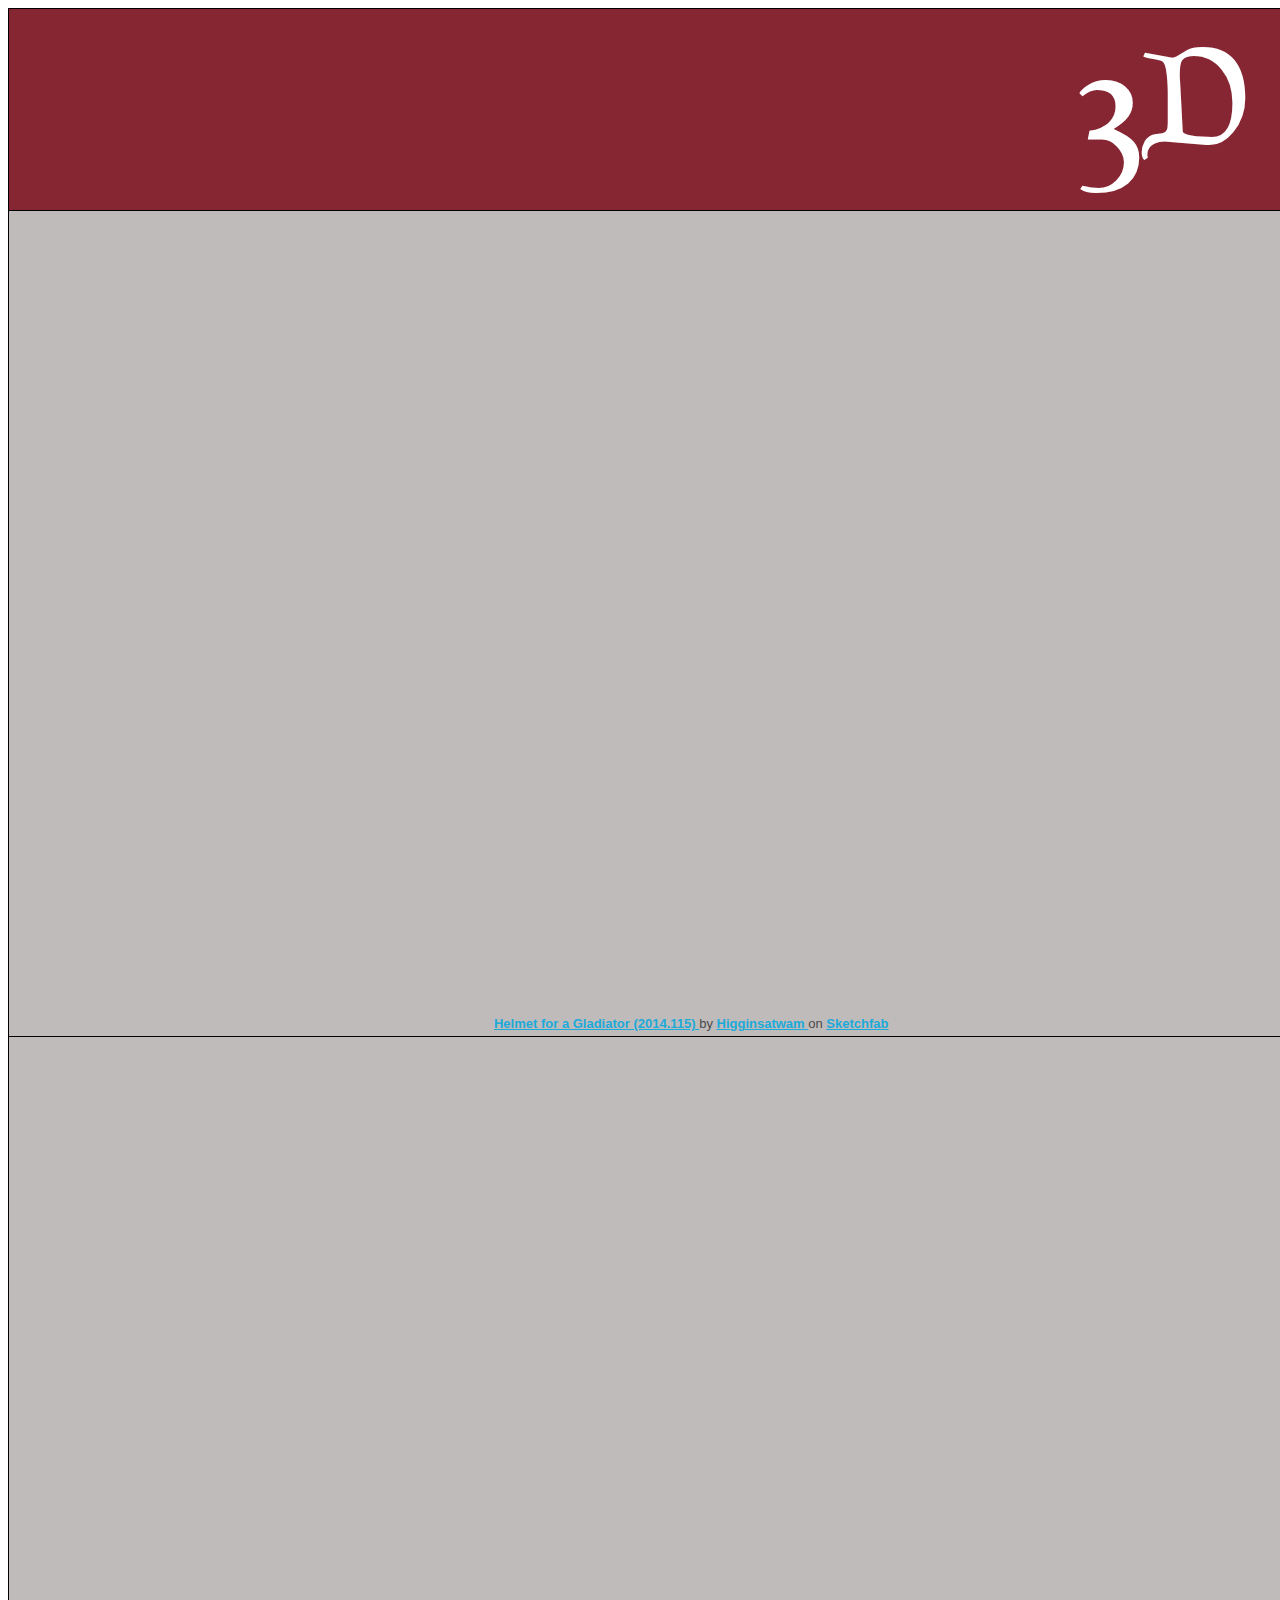
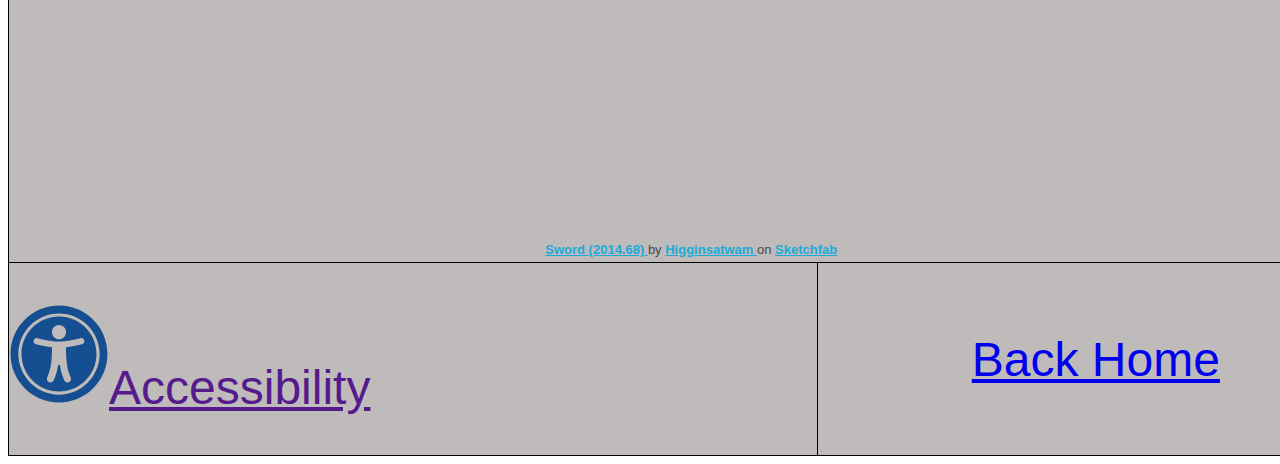
==== 3dmodels.html @ d58df0cc "Update 3dmodels.html" ====
<html>
<head>
<style type="text/css">
@font-face {
  font-family: 'GT America';
  src: url('GT-America-Standard-Regular.otf');
}
@font-face {
  font-family: 'Goudy Mediaeval';
  src: url('GoudyMediaeval-Regular.ttf');
}
@import url('https://fonts.cdnfonts.com/css/adobe-garamond-pro-2');



.tg  {
	border-collapse:collapse;
	border-spacing:0;
	margin:0px auto;
	width: 2732px; 
	height: 2048px;
	}
.tg td{
	background-color:#BFBBBB;
	border-color:black;
	border-style:solid;
	border-width:1px;
	font-family:'GT America Medium', sans-serif;
	font-size:5.0em;
	overflow:hidden;
	padding:0px 0px;
	word-break:normal;
	}
.tg th{
	border-color:black;
	border-style:solid;
	border-width:1px;
	font-family:Arial, sans-serif;
	font-size:14px;
	font-weight:normal;
	overflow:hidden;
	padding:10px 5px;
	word-break:normal;
	}
.tg .tg-title{
	background-color:#862633;
	color: #FFFFFF;
	text-align:center;
	vertical-align:middle;
	height: 10%;
	font-family: 'Goudy Mediaeval', serif; 
	font-size: 9em;
	}
.tg .tg-vid{
	width: 50%;
	text-align:center;
	vertical-align:middle;
	}
.tg .tg-bll{
	height: 10%;
	font-size: 3em;
	text-align:left;
	vertical-align:middle;
	}
.tg .tg-blc{
	height: 10%;
	font-size: 3em;
	text-align:center;
	vertical-align:middle;
	}
.tg .tg-brc{
	height: 10%;
	font-size: 3em;
	text-align:center;
	vertical-align:middle;
	}
.tg .tg-brr{
	height: 10%;
	font-size: 3em;
	text-align:center;
	vertical-align:middle;
	}
</style>
<title>3D Models</title>
</head>
<body>
<!--  Make a Table: The screen is 2732x2048px. -->
<!-- This is for 3d models.  Make a table with a title, 4 models, and a bottom row of 4 cells. -->

<table class="tg"><tbody>
  <tr>
    <td class="tg-title" colspan="4">3D Models</td>
  </tr>
  <tr>
    
	<td class="tg-vid" colspan="2">
	<div class="sketchfab-embed-wrapper"> <iframe title="Helmet for a Gladiator (2014.115)" frameborder="0" allowfullscreen mozallowfullscreen="true" webkitallowfullscreen="true" allow="autoplay; fullscreen; xr-spatial-tracking" xr-spatial-tracking execution-while-out-of-viewport execution-while-not-rendered web-share width="1350" height="800" src="https://sketchfab.com/models/00d163654571407a974527ecab067a5b/embed"> </iframe> <p style="font-size: 13px; font-weight: normal; margin: 5px; color: #4A4A4A;"> <a href="https://sketchfab.com/3d-models/helmet-for-a-gladiator-2014115-00d163654571407a974527ecab067a5b?utm_medium=embed&utm_campaign=share-popup&utm_content=00d163654571407a974527ecab067a5b" target="_blank" rel="nofollow" style="font-weight: bold; color: #1CAAD9;"> Helmet for a Gladiator (2014.115) </a> by <a href="https://sketchfab.com/higginsatwam?utm_medium=embed&utm_campaign=share-popup&utm_content=00d163654571407a974527ecab067a5b" target="_blank" rel="nofollow" style="font-weight: bold; color: #1CAAD9;"> Higginsatwam </a> on <a href="https://sketchfab.com?utm_medium=embed&utm_campaign=share-popup&utm_content=00d163654571407a974527ecab067a5b" target="_blank" rel="nofollow" style="font-weight: bold; color: #1CAAD9;">Sketchfab</a></p></div>
	</td>
    
	<td class="tg-vid" colspan="2">	
	<div class="sketchfab-embed-wrapper"> <iframe title="Close Helmet for the Field (2014.11)" frameborder="0" allowfullscreen mozallowfullscreen="true" webkitallowfullscreen="true" allow="autoplay; fullscreen; xr-spatial-tracking" xr-spatial-tracking execution-while-out-of-viewport execution-while-not-rendered web-share width="1350" height="800" src="https://sketchfab.com/models/2985ad505bb94c08b23936a1b2154ca5/embed"> </iframe> <p style="font-size: 13px; font-weight: normal; margin: 5px; color: #4A4A4A;"> <a href="https://sketchfab.com/3d-models/close-helmet-for-the-field-201411-2985ad505bb94c08b23936a1b2154ca5?utm_medium=embed&utm_campaign=share-popup&utm_content=2985ad505bb94c08b23936a1b2154ca5" target="_blank" rel="nofollow" style="font-weight: bold; color: #1CAAD9;"> Close Helmet for the Field (2014.11) </a> by <a href="https://sketchfab.com/higginsatwam?utm_medium=embed&utm_campaign=share-popup&utm_content=2985ad505bb94c08b23936a1b2154ca5" target="_blank" rel="nofollow" style="font-weight: bold; color: #1CAAD9;"> Higginsatwam </a> on <a href="https://sketchfab.com?utm_medium=embed&utm_campaign=share-popup&utm_content=2985ad505bb94c08b23936a1b2154ca5" target="_blank" rel="nofollow" style="font-weight: bold; color: #1CAAD9;">Sketchfab</a></p></div>
	</td>
  </tr>
  <tr>
    
	<td class="tg-vid" colspan="2">	
	<div class="sketchfab-embed-wrapper"> <iframe title="Sword (2014.68)" frameborder="0" allowfullscreen mozallowfullscreen="true" webkitallowfullscreen="true" allow="autoplay; fullscreen; xr-spatial-tracking" xr-spatial-tracking execution-while-out-of-viewport execution-while-not-rendered web-share width="1350" height="800" src="https://sketchfab.com/models/1003f57e4ded442abcfe693f08b3d459/embed"> </iframe> <p style="font-size: 13px; font-weight: normal; margin: 5px; color: #4A4A4A;"> <a href="https://sketchfab.com/3d-models/sword-201468-1003f57e4ded442abcfe693f08b3d459?utm_medium=embed&utm_campaign=share-popup&utm_content=1003f57e4ded442abcfe693f08b3d459" target="_blank" rel="nofollow" style="font-weight: bold; color: #1CAAD9;"> Sword (2014.68) </a> by <a href="https://sketchfab.com/higginsatwam?utm_medium=embed&utm_campaign=share-popup&utm_content=1003f57e4ded442abcfe693f08b3d459" target="_blank" rel="nofollow" style="font-weight: bold; color: #1CAAD9;"> Higginsatwam </a> on <a href="https://sketchfab.com?utm_medium=embed&utm_campaign=share-popup&utm_content=1003f57e4ded442abcfe693f08b3d459" target="_blank" rel="nofollow" style="font-weight: bold; color: #1CAAD9;">Sketchfab</a></p></div>
	</td>
    
	<td class="tg-vid" colspan="2">	
	<div class="sketchfab-embed-wrapper"> <iframe title="Kalkan (2014.86)" frameborder="0" allowfullscreen mozallowfullscreen="true" webkitallowfullscreen="true" allow="autoplay; fullscreen; xr-spatial-tracking" xr-spatial-tracking execution-while-out-of-viewport execution-while-not-rendered web-share width="1350" height="800" src="https://sketchfab.com/models/8639174ea2164680997d34dd62ae9726/embed"> </iframe> <p style="font-size: 13px; font-weight: normal; margin: 5px; color: #4A4A4A;"> <a href="https://sketchfab.com/3d-models/kalkan-201486-8639174ea2164680997d34dd62ae9726?utm_medium=embed&utm_campaign=share-popup&utm_content=8639174ea2164680997d34dd62ae9726" target="_blank" rel="nofollow" style="font-weight: bold; color: #1CAAD9;"> Kalkan (2014.86) </a> by <a href="https://sketchfab.com/higginsatwam?utm_medium=embed&utm_campaign=share-popup&utm_content=8639174ea2164680997d34dd62ae9726" target="_blank" rel="nofollow" style="font-weight: bold; color: #1CAAD9;"> Higginsatwam </a> on <a href="https://sketchfab.com?utm_medium=embed&utm_campaign=share-popup&utm_content=8639174ea2164680997d34dd62ae9726" target="_blank" rel="nofollow" style="font-weight: bold; color: #1CAAD9;">Sketchfab</a></p></div>
	</td>
  </tr>
  <tr>
    <td class="tg-bll"><a href=""><img src="Accessibility.svg" style="height: 100px;">Accessibility</a></td>
    <td class="tg-blc"><a href="index.html">Back Home</a></td>
    <td class="tg-brc">Previous Page</td>
    <td class="tg-brr">Next Page</td>
  </tr>
</tbody>
</table>

</body>
</html>
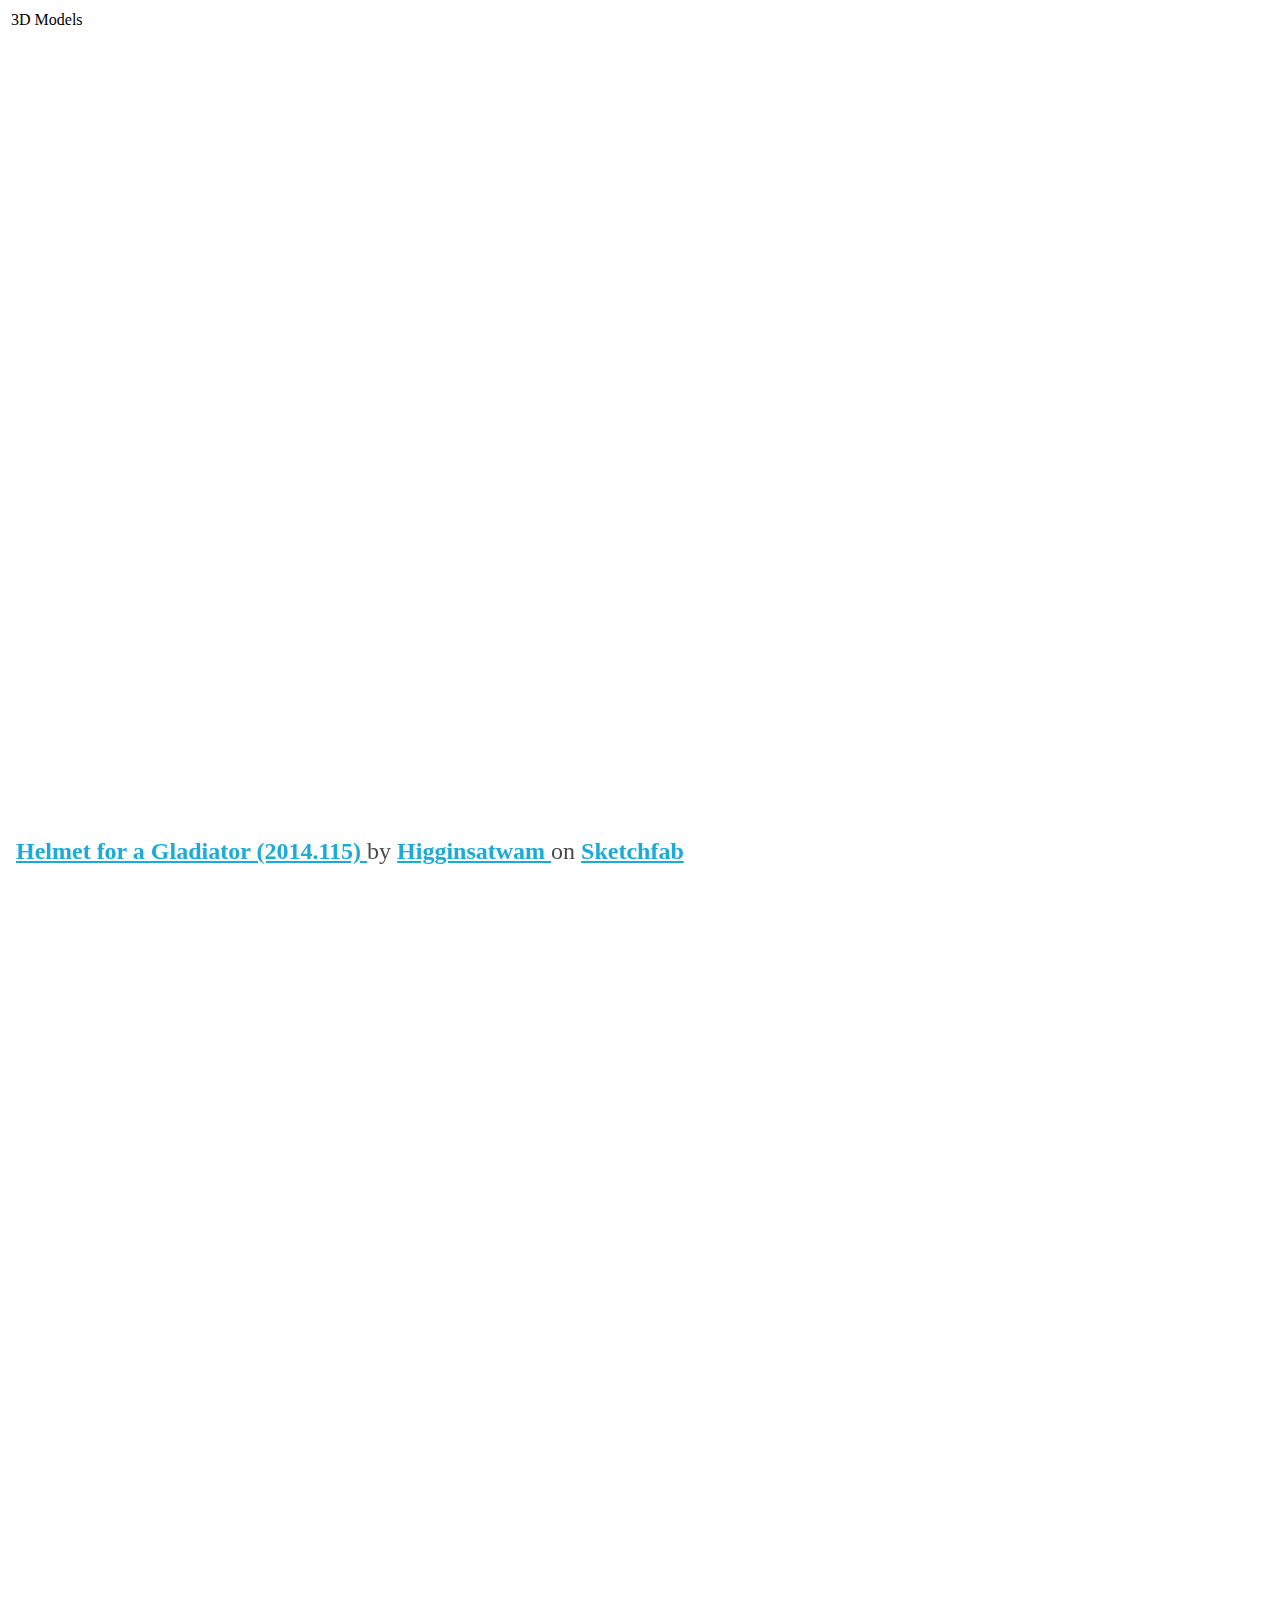
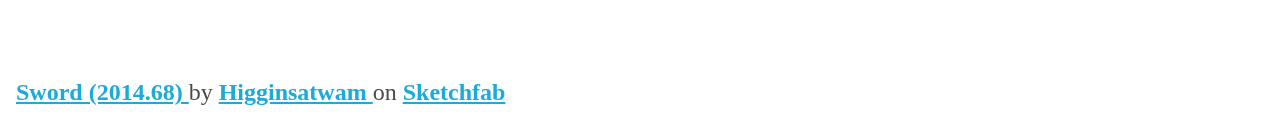
==== commit 112ae712: "Update 3dmodels.html" ====
--- a/3dmodels.html
+++ b/3dmodels.html
@@ -1,87 +1,8 @@
 <html>
 <head>
-<style type="text/css">
-@font-face {
-  font-family: 'GT America';
-  src: url('GT-America-Standard-Regular.otf');
-}
-@font-face {
-  font-family: 'Goudy Mediaeval';
-  src: url('GoudyMediaeval-Regular.ttf');
-}
-@import url('https://fonts.cdnfonts.com/css/adobe-garamond-pro-2');
 
-
-
-.tg  {
-	border-collapse:collapse;
-	border-spacing:0;
-	margin:0px auto;
-	width: 2732px; 
-	height: 2048px;
-	}
-.tg td{
-	background-color:#BFBBBB;
-	border-color:black;
-	border-style:solid;
-	border-width:1px;
-	font-family:'GT America Medium', sans-serif;
-	font-size:5.0em;
-	overflow:hidden;
-	padding:0px 0px;
-	word-break:normal;
-	}
-.tg th{
-	border-color:black;
-	border-style:solid;
-	border-width:1px;
-	font-family:Arial, sans-serif;
-	font-size:14px;
-	font-weight:normal;
-	overflow:hidden;
-	padding:10px 5px;
-	word-break:normal;
-	}
-.tg .tg-title{
-	background-color:#862633;
-	color: #FFFFFF;
-	text-align:center;
-	vertical-align:middle;
-	height: 10%;
-	font-family: 'Goudy Mediaeval', serif; 
-	font-size: 9em;
-	}
-.tg .tg-vid{
-	width: 50%;
-	text-align:center;
-	vertical-align:middle;
-	}
-.tg .tg-bll{
-	height: 10%;
-	font-size: 3em;
-	text-align:left;
-	vertical-align:middle;
-	}
-.tg .tg-blc{
-	height: 10%;
-	font-size: 3em;
-	text-align:center;
-	vertical-align:middle;
-	}
-.tg .tg-brc{
-	height: 10%;
-	font-size: 3em;
-	text-align:center;
-	vertical-align:middle;
-	}
-.tg .tg-brr{
-	height: 10%;
-	font-size: 3em;
-	text-align:center;
-	vertical-align:middle;
-	}
-</style>
-<title>3D Models</title>
+	
+<title>Interactive 3D Models</title>
 </head>
 <body>
 <!--  Make a Table: The screen is 2732x2048px. -->
@@ -94,29 +15,24 @@
   <tr>
     
 	<td class="tg-vid" colspan="2">
-	<div class="sketchfab-embed-wrapper"> <iframe title="Helmet for a Gladiator (2014.115)" frameborder="0" allowfullscreen mozallowfullscreen="true" webkitallowfullscreen="true" allow="autoplay; fullscreen; xr-spatial-tracking" xr-spatial-tracking execution-while-out-of-viewport execution-while-not-rendered web-share width="1350" height="800" src="https://sketchfab.com/models/00d163654571407a974527ecab067a5b/embed"> </iframe> <p style="font-size: 13px; font-weight: normal; margin: 5px; color: #4A4A4A;"> <a href="https://sketchfab.com/3d-models/helmet-for-a-gladiator-2014115-00d163654571407a974527ecab067a5b?utm_medium=embed&utm_campaign=share-popup&utm_content=00d163654571407a974527ecab067a5b" target="_blank" rel="nofollow" style="font-weight: bold; color: #1CAAD9;"> Helmet for a Gladiator (2014.115) </a> by <a href="https://sketchfab.com/higginsatwam?utm_medium=embed&utm_campaign=share-popup&utm_content=00d163654571407a974527ecab067a5b" target="_blank" rel="nofollow" style="font-weight: bold; color: #1CAAD9;"> Higginsatwam </a> on <a href="https://sketchfab.com?utm_medium=embed&utm_campaign=share-popup&utm_content=00d163654571407a974527ecab067a5b" target="_blank" rel="nofollow" style="font-weight: bold; color: #1CAAD9;">Sketchfab</a></p></div>
+	<div class="sketchfab-embed-wrapper"> <iframe title="Helmet for a Gladiator (2014.115)" frameborder="0" allowfullscreen mozallowfullscreen="true" webkitallowfullscreen="true" allow="autoplay; fullscreen; xr-spatial-tracking" xr-spatial-tracking execution-while-out-of-viewport execution-while-not-rendered web-share width="1350" height="800" src="https://sketchfab.com/models/00d163654571407a974527ecab067a5b/embed"> </iframe> <p style="font-size: 24px; font-weight: normal; margin: 5px; color: #4A4A4A;"> <a href="https://sketchfab.com/3d-models/helmet-for-a-gladiator-2014115-00d163654571407a974527ecab067a5b?utm_medium=embed&utm_campaign=share-popup&utm_content=00d163654571407a974527ecab067a5b" target="_blank" rel="nofollow" style="font-weight: bold; color: #1CAAD9;"> Helmet for a Gladiator (2014.115) </a> by <a href="https://sketchfab.com/higginsatwam?utm_medium=embed&utm_campaign=share-popup&utm_content=00d163654571407a974527ecab067a5b" target="_blank" rel="nofollow" style="font-weight: bold; color: #1CAAD9;"> Higginsatwam </a> on <a href="https://sketchfab.com?utm_medium=embed&utm_campaign=share-popup&utm_content=00d163654571407a974527ecab067a5b" target="_blank" rel="nofollow" style="font-weight: bold; color: #1CAAD9;">Sketchfab</a></p></div>
 	</td>
     
 	<td class="tg-vid" colspan="2">	
-	<div class="sketchfab-embed-wrapper"> <iframe title="Close Helmet for the Field (2014.11)" frameborder="0" allowfullscreen mozallowfullscreen="true" webkitallowfullscreen="true" allow="autoplay; fullscreen; xr-spatial-tracking" xr-spatial-tracking execution-while-out-of-viewport execution-while-not-rendered web-share width="1350" height="800" src="https://sketchfab.com/models/2985ad505bb94c08b23936a1b2154ca5/embed"> </iframe> <p style="font-size: 13px; font-weight: normal; margin: 5px; color: #4A4A4A;"> <a href="https://sketchfab.com/3d-models/close-helmet-for-the-field-201411-2985ad505bb94c08b23936a1b2154ca5?utm_medium=embed&utm_campaign=share-popup&utm_content=2985ad505bb94c08b23936a1b2154ca5" target="_blank" rel="nofollow" style="font-weight: bold; color: #1CAAD9;"> Close Helmet for the Field (2014.11) </a> by <a href="https://sketchfab.com/higginsatwam?utm_medium=embed&utm_campaign=share-popup&utm_content=2985ad505bb94c08b23936a1b2154ca5" target="_blank" rel="nofollow" style="font-weight: bold; color: #1CAAD9;"> Higginsatwam </a> on <a href="https://sketchfab.com?utm_medium=embed&utm_campaign=share-popup&utm_content=2985ad505bb94c08b23936a1b2154ca5" target="_blank" rel="nofollow" style="font-weight: bold; color: #1CAAD9;">Sketchfab</a></p></div>
+	<div class="sketchfab-embed-wrapper"> <iframe title="Close Helmet for the Field (2014.11)" frameborder="0" allowfullscreen mozallowfullscreen="true" webkitallowfullscreen="true" allow="autoplay; fullscreen; xr-spatial-tracking" xr-spatial-tracking execution-while-out-of-viewport execution-while-not-rendered web-share width="1350" height="800" src="https://sketchfab.com/models/2985ad505bb94c08b23936a1b2154ca5/embed"> </iframe> <p style="font-size: 24px; font-weight: normal; margin: 5px; color: #4A4A4A;"> <a href="https://sketchfab.com/3d-models/close-helmet-for-the-field-201411-2985ad505bb94c08b23936a1b2154ca5?utm_medium=embed&utm_campaign=share-popup&utm_content=2985ad505bb94c08b23936a1b2154ca5" target="_blank" rel="nofollow" style="font-weight: bold; color: #1CAAD9;"> Close Helmet for the Field (2014.11) </a> by <a href="https://sketchfab.com/higginsatwam?utm_medium=embed&utm_campaign=share-popup&utm_content=2985ad505bb94c08b23936a1b2154ca5" target="_blank" rel="nofollow" style="font-weight: bold; color: #1CAAD9;"> Higginsatwam </a> on <a href="https://sketchfab.com?utm_medium=embed&utm_campaign=share-popup&utm_content=2985ad505bb94c08b23936a1b2154ca5" target="_blank" rel="nofollow" style="font-weight: bold; color: #1CAAD9;">Sketchfab</a></p></div>
 	</td>
   </tr>
   <tr>
     
 	<td class="tg-vid" colspan="2">	
-	<div class="sketchfab-embed-wrapper"> <iframe title="Sword (2014.68)" frameborder="0" allowfullscreen mozallowfullscreen="true" webkitallowfullscreen="true" allow="autoplay; fullscreen; xr-spatial-tracking" xr-spatial-tracking execution-while-out-of-viewport execution-while-not-rendered web-share width="1350" height="800" src="https://sketchfab.com/models/1003f57e4ded442abcfe693f08b3d459/embed"> </iframe> <p style="font-size: 13px; font-weight: normal; margin: 5px; color: #4A4A4A;"> <a href="https://sketchfab.com/3d-models/sword-201468-1003f57e4ded442abcfe693f08b3d459?utm_medium=embed&utm_campaign=share-popup&utm_content=1003f57e4ded442abcfe693f08b3d459" target="_blank" rel="nofollow" style="font-weight: bold; color: #1CAAD9;"> Sword (2014.68) </a> by <a href="https://sketchfab.com/higginsatwam?utm_medium=embed&utm_campaign=share-popup&utm_content=1003f57e4ded442abcfe693f08b3d459" target="_blank" rel="nofollow" style="font-weight: bold; color: #1CAAD9;"> Higginsatwam </a> on <a href="https://sketchfab.com?utm_medium=embed&utm_campaign=share-popup&utm_content=1003f57e4ded442abcfe693f08b3d459" target="_blank" rel="nofollow" style="font-weight: bold; color: #1CAAD9;">Sketchfab</a></p></div>
+	<div class="sketchfab-embed-wrapper"> <iframe title="Sword (2014.68)" frameborder="0" allowfullscreen mozallowfullscreen="true" webkitallowfullscreen="true" allow="autoplay; fullscreen; xr-spatial-tracking" xr-spatial-tracking execution-while-out-of-viewport execution-while-not-rendered web-share width="1350" height="800" src="https://sketchfab.com/models/1003f57e4ded442abcfe693f08b3d459/embed"> </iframe> <p style="font-size: 24px; font-weight: normal; margin: 5px; color: #4A4A4A;"> <a href="https://sketchfab.com/3d-models/sword-201468-1003f57e4ded442abcfe693f08b3d459?utm_medium=embed&utm_campaign=share-popup&utm_content=1003f57e4ded442abcfe693f08b3d459" target="_blank" rel="nofollow" style="font-weight: bold; color: #1CAAD9;"> Sword (2014.68) </a> by <a href="https://sketchfab.com/higginsatwam?utm_medium=embed&utm_campaign=share-popup&utm_content=1003f57e4ded442abcfe693f08b3d459" target="_blank" rel="nofollow" style="font-weight: bold; color: #1CAAD9;"> Higginsatwam </a> on <a href="https://sketchfab.com?utm_medium=embed&utm_campaign=share-popup&utm_content=1003f57e4ded442abcfe693f08b3d459" target="_blank" rel="nofollow" style="font-weight: bold; color: #1CAAD9;">Sketchfab</a></p></div>
 	</td>
     
 	<td class="tg-vid" colspan="2">	
-	<div class="sketchfab-embed-wrapper"> <iframe title="Kalkan (2014.86)" frameborder="0" allowfullscreen mozallowfullscreen="true" webkitallowfullscreen="true" allow="autoplay; fullscreen; xr-spatial-tracking" xr-spatial-tracking execution-while-out-of-viewport execution-while-not-rendered web-share width="1350" height="800" src="https://sketchfab.com/models/8639174ea2164680997d34dd62ae9726/embed"> </iframe> <p style="font-size: 13px; font-weight: normal; margin: 5px; color: #4A4A4A;"> <a href="https://sketchfab.com/3d-models/kalkan-201486-8639174ea2164680997d34dd62ae9726?utm_medium=embed&utm_campaign=share-popup&utm_content=8639174ea2164680997d34dd62ae9726" target="_blank" rel="nofollow" style="font-weight: bold; color: #1CAAD9;"> Kalkan (2014.86) </a> by <a href="https://sketchfab.com/higginsatwam?utm_medium=embed&utm_campaign=share-popup&utm_content=8639174ea2164680997d34dd62ae9726" target="_blank" rel="nofollow" style="font-weight: bold; color: #1CAAD9;"> Higginsatwam </a> on <a href="https://sketchfab.com?utm_medium=embed&utm_campaign=share-popup&utm_content=8639174ea2164680997d34dd62ae9726" target="_blank" rel="nofollow" style="font-weight: bold; color: #1CAAD9;">Sketchfab</a></p></div>
+	<div class="sketchfab-embed-wrapper"> <iframe title="Kalkan (2014.86)" frameborder="0" allowfullscreen mozallowfullscreen="true" webkitallowfullscreen="true" allow="autoplay; fullscreen; xr-spatial-tracking" xr-spatial-tracking execution-while-out-of-viewport execution-while-not-rendered web-share width="1350" height="800" src="https://sketchfab.com/models/8639174ea2164680997d34dd62ae9726/embed"> </iframe> <p style="font-size: 24px; font-weight: normal; margin: 5px; color: #4A4A4A;"> <a href="https://sketchfab.com/3d-models/kalkan-201486-8639174ea2164680997d34dd62ae9726?utm_medium=embed&utm_campaign=share-popup&utm_content=8639174ea2164680997d34dd62ae9726" target="_blank" rel="nofollow" style="font-weight: bold; color: #1CAAD9;"> Kalkan (2014.86) </a> by <a href="https://sketchfab.com/higginsatwam?utm_medium=embed&utm_campaign=share-popup&utm_content=8639174ea2164680997d34dd62ae9726" target="_blank" rel="nofollow" style="font-weight: bold; color: #1CAAD9;"> Higginsatwam </a> on <a href="https://sketchfab.com?utm_medium=embed&utm_campaign=share-popup&utm_content=8639174ea2164680997d34dd62ae9726" target="_blank" rel="nofollow" style="font-weight: bold; color: #1CAAD9;">Sketchfab</a></p></div>
 	</td>
   </tr>
-  <tr>
-    <td class="tg-bll"><a href=""><img src="Accessibility.svg" style="height: 100px;">Accessibility</a></td>
-    <td class="tg-blc"><a href="index.html">Back Home</a></td>
-    <td class="tg-brc">Previous Page</td>
-    <td class="tg-brr">Next Page</td>
-  </tr>
+
 </tbody>
 </table>
 
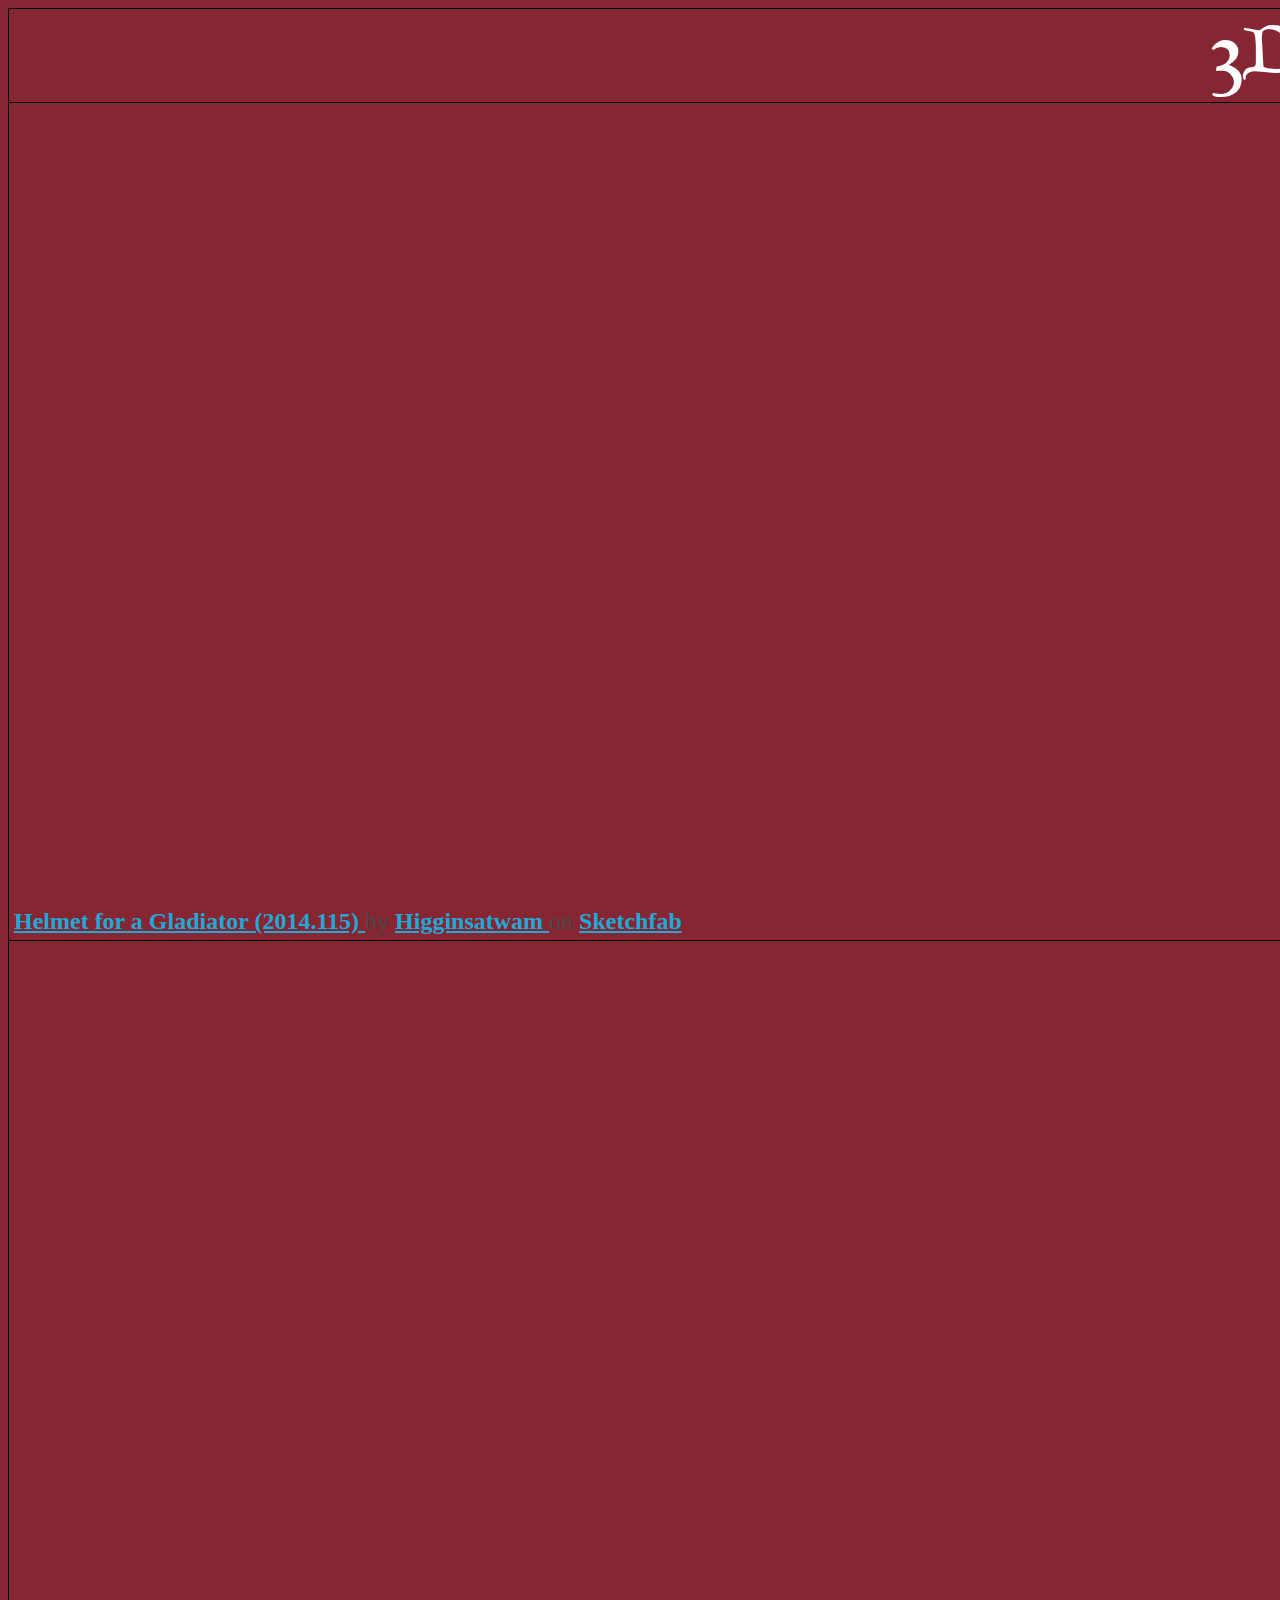
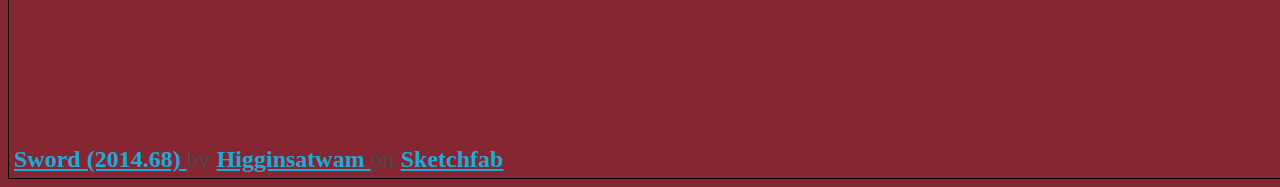
==== commit 074906f7: "Update 3dmodels.html" ====
--- a/3dmodels.html
+++ b/3dmodels.html
@@ -1,7 +1,6 @@
 <html>
 <head>
-
-	
+	<link rel="stylesheet" href="styles.css">
 <title>Interactive 3D Models</title>
 </head>
 <body>
--- a/styles.css
+++ b/styles.css
@@ -0,0 +1,92 @@
+@font-face {
+  font-family: 'GT America';
+  src: url('GT-America-Standard-Regular.otf');
+}
+@font-face {
+  font-family: 'Goudy Mediaeval';
+  src: url('GoudyMediaeval-Regular.ttf');
+}
+@import url('https://fonts.cdnfonts.com/css/adobe-garamond-pro-2');
+
+body {
+	background-color:#862633;
+}
+
+.tg  {
+	border-collapse:collapse;
+	border-spacing:0;
+	margin:auto auto auto auto;
+	width: 1280px; /* resolution 2732px but displays at 1366px */
+	height: 990px; /* Display is 2048px but displays 1028px */
+	}
+
+.tg td{
+	background-color:#862633;
+	border-color:black;
+	border-style:solid;
+	border-width:1px;
+	font-size:1.0em;
+	overflow:hidden;
+	padding:0px 0px;
+	word-break:normal;
+	}
+.tg th{
+	border-color:black;
+	border-style:solid;
+	border-width:1px;
+    font-family: 'Adobe Garamond Pro';
+	font-size:14px;
+	font-weight:normal;
+	overflow:hidden;
+	padding:10px 5px;
+	word-break:normal;
+	}
+.tg .tg-title {
+	background-color:#862633;
+	color: #FFFFFF;
+	text-align:center;
+	vertical-align:middle;
+	height: 10%;
+	font-family: 'Goudy Mediaeval', sans-serif;
+	font-size: 4.5em;
+	}
+.tg .tg-big{
+	text-align:center;
+	vertical-align:middle; 
+	height:40%;
+	font-size: 1.5em;
+	}
+.tg-big img {
+	max-width: 665px; /* 1350px; */
+	max-height: 380px; /* 800px; */
+	object-fit: contain;
+	}
+
+.tg .tg-small-left{
+	font-size: 1.5em;
+	text-align:left;
+	vertical-align:middle;
+	height: 10%;
+	}
+.tg .tg-small-left img {
+	max-height: 30px;
+}
+.tg .tg-small-center{
+	font-size: 1.5em;
+	text-align:left;
+	vertical-align:middle;
+	height: 10%;
+	}
+.tg .tg-small-center img {
+	max-height: 30px;
+}
+.tg .tg-small-right{
+	font-size: 1.5em;
+	text-align:right;
+	vertical-align:middle;
+	height: 10%;
+    font-family: 'Adobe Garamond Pro';
+	}
+.tg .tg-small-right img {
+	max-height: 30px;
+}
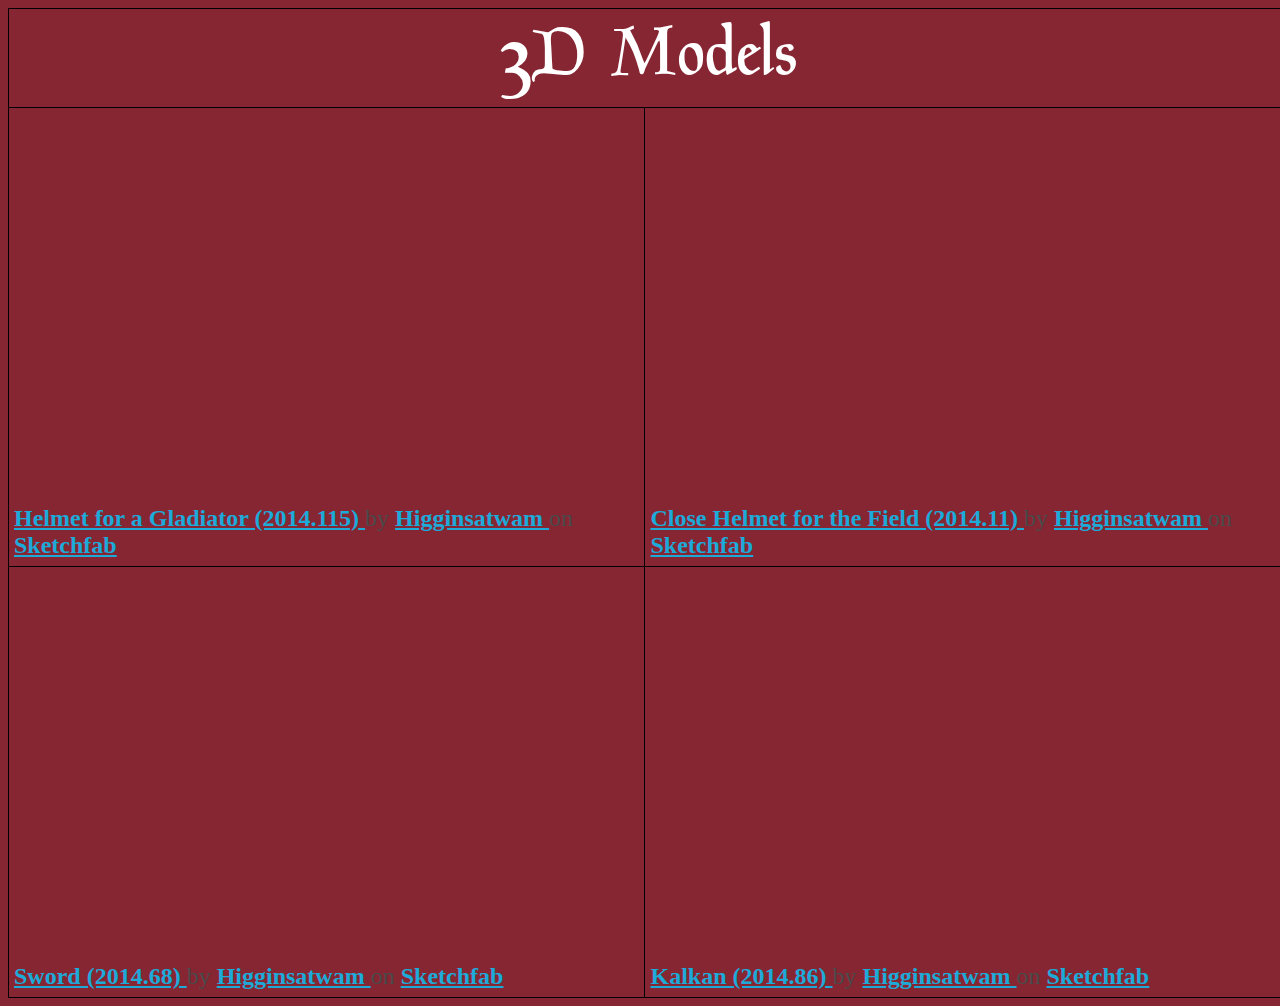
==== commit 6080dd0f: "Update 3dmodels.html" ====
--- a/3dmodels.html
+++ b/3dmodels.html
@@ -14,21 +14,21 @@
   <tr>
     
 	<td class="tg-vid" colspan="2">
-	<div class="sketchfab-embed-wrapper"> <iframe title="Helmet for a Gladiator (2014.115)" frameborder="0" allowfullscreen mozallowfullscreen="true" webkitallowfullscreen="true" allow="autoplay; fullscreen; xr-spatial-tracking" xr-spatial-tracking execution-while-out-of-viewport execution-while-not-rendered web-share width="1350" height="800" src="https://sketchfab.com/models/00d163654571407a974527ecab067a5b/embed"> </iframe> <p style="font-size: 24px; font-weight: normal; margin: 5px; color: #4A4A4A;"> <a href="https://sketchfab.com/3d-models/helmet-for-a-gladiator-2014115-00d163654571407a974527ecab067a5b?utm_medium=embed&utm_campaign=share-popup&utm_content=00d163654571407a974527ecab067a5b" target="_blank" rel="nofollow" style="font-weight: bold; color: #1CAAD9;"> Helmet for a Gladiator (2014.115) </a> by <a href="https://sketchfab.com/higginsatwam?utm_medium=embed&utm_campaign=share-popup&utm_content=00d163654571407a974527ecab067a5b" target="_blank" rel="nofollow" style="font-weight: bold; color: #1CAAD9;"> Higginsatwam </a> on <a href="https://sketchfab.com?utm_medium=embed&utm_campaign=share-popup&utm_content=00d163654571407a974527ecab067a5b" target="_blank" rel="nofollow" style="font-weight: bold; color: #1CAAD9;">Sketchfab</a></p></div>
+	<div class="sketchfab-embed-wrapper"> <iframe title="Helmet for a Gladiator (2014.115)" frameborder="0" allowfullscreen mozallowfullscreen="true" webkitallowfullscreen="true" allow="autoplay; fullscreen; xr-spatial-tracking" xr-spatial-tracking execution-while-out-of-viewport execution-while-not-rendered web-share width="620" height="390" src="https://sketchfab.com/models/00d163654571407a974527ecab067a5b/embed"> </iframe> <p style="font-size: 24px; font-weight: normal; margin: 5px; color: #4A4A4A;"> <a href="https://sketchfab.com/3d-models/helmet-for-a-gladiator-2014115-00d163654571407a974527ecab067a5b?utm_medium=embed&utm_campaign=share-popup&utm_content=00d163654571407a974527ecab067a5b" target="_blank" rel="nofollow" style="font-weight: bold; color: #1CAAD9;"> Helmet for a Gladiator (2014.115) </a> by <a href="https://sketchfab.com/higginsatwam?utm_medium=embed&utm_campaign=share-popup&utm_content=00d163654571407a974527ecab067a5b" target="_blank" rel="nofollow" style="font-weight: bold; color: #1CAAD9;"> Higginsatwam </a> on <a href="https://sketchfab.com?utm_medium=embed&utm_campaign=share-popup&utm_content=00d163654571407a974527ecab067a5b" target="_blank" rel="nofollow" style="font-weight: bold; color: #1CAAD9;">Sketchfab</a></p></div>
 	</td>
     
 	<td class="tg-vid" colspan="2">	
-	<div class="sketchfab-embed-wrapper"> <iframe title="Close Helmet for the Field (2014.11)" frameborder="0" allowfullscreen mozallowfullscreen="true" webkitallowfullscreen="true" allow="autoplay; fullscreen; xr-spatial-tracking" xr-spatial-tracking execution-while-out-of-viewport execution-while-not-rendered web-share width="1350" height="800" src="https://sketchfab.com/models/2985ad505bb94c08b23936a1b2154ca5/embed"> </iframe> <p style="font-size: 24px; font-weight: normal; margin: 5px; color: #4A4A4A;"> <a href="https://sketchfab.com/3d-models/close-helmet-for-the-field-201411-2985ad505bb94c08b23936a1b2154ca5?utm_medium=embed&utm_campaign=share-popup&utm_content=2985ad505bb94c08b23936a1b2154ca5" target="_blank" rel="nofollow" style="font-weight: bold; color: #1CAAD9;"> Close Helmet for the Field (2014.11) </a> by <a href="https://sketchfab.com/higginsatwam?utm_medium=embed&utm_campaign=share-popup&utm_content=2985ad505bb94c08b23936a1b2154ca5" target="_blank" rel="nofollow" style="font-weight: bold; color: #1CAAD9;"> Higginsatwam </a> on <a href="https://sketchfab.com?utm_medium=embed&utm_campaign=share-popup&utm_content=2985ad505bb94c08b23936a1b2154ca5" target="_blank" rel="nofollow" style="font-weight: bold; color: #1CAAD9;">Sketchfab</a></p></div>
+	<div class="sketchfab-embed-wrapper"> <iframe title="Close Helmet for the Field (2014.11)" frameborder="0" allowfullscreen mozallowfullscreen="true" webkitallowfullscreen="true" allow="autoplay; fullscreen; xr-spatial-tracking" xr-spatial-tracking execution-while-out-of-viewport execution-while-not-rendered web-share width="620" height="390" src="https://sketchfab.com/models/2985ad505bb94c08b23936a1b2154ca5/embed"> </iframe> <p style="font-size: 24px; font-weight: normal; margin: 5px; color: #4A4A4A;"> <a href="https://sketchfab.com/3d-models/close-helmet-for-the-field-201411-2985ad505bb94c08b23936a1b2154ca5?utm_medium=embed&utm_campaign=share-popup&utm_content=2985ad505bb94c08b23936a1b2154ca5" target="_blank" rel="nofollow" style="font-weight: bold; color: #1CAAD9;"> Close Helmet for the Field (2014.11) </a> by <a href="https://sketchfab.com/higginsatwam?utm_medium=embed&utm_campaign=share-popup&utm_content=2985ad505bb94c08b23936a1b2154ca5" target="_blank" rel="nofollow" style="font-weight: bold; color: #1CAAD9;"> Higginsatwam </a> on <a href="https://sketchfab.com?utm_medium=embed&utm_campaign=share-popup&utm_content=2985ad505bb94c08b23936a1b2154ca5" target="_blank" rel="nofollow" style="font-weight: bold; color: #1CAAD9;">Sketchfab</a></p></div>
 	</td>
   </tr>
   <tr>
     
 	<td class="tg-vid" colspan="2">	
-	<div class="sketchfab-embed-wrapper"> <iframe title="Sword (2014.68)" frameborder="0" allowfullscreen mozallowfullscreen="true" webkitallowfullscreen="true" allow="autoplay; fullscreen; xr-spatial-tracking" xr-spatial-tracking execution-while-out-of-viewport execution-while-not-rendered web-share width="1350" height="800" src="https://sketchfab.com/models/1003f57e4ded442abcfe693f08b3d459/embed"> </iframe> <p style="font-size: 24px; font-weight: normal; margin: 5px; color: #4A4A4A;"> <a href="https://sketchfab.com/3d-models/sword-201468-1003f57e4ded442abcfe693f08b3d459?utm_medium=embed&utm_campaign=share-popup&utm_content=1003f57e4ded442abcfe693f08b3d459" target="_blank" rel="nofollow" style="font-weight: bold; color: #1CAAD9;"> Sword (2014.68) </a> by <a href="https://sketchfab.com/higginsatwam?utm_medium=embed&utm_campaign=share-popup&utm_content=1003f57e4ded442abcfe693f08b3d459" target="_blank" rel="nofollow" style="font-weight: bold; color: #1CAAD9;"> Higginsatwam </a> on <a href="https://sketchfab.com?utm_medium=embed&utm_campaign=share-popup&utm_content=1003f57e4ded442abcfe693f08b3d459" target="_blank" rel="nofollow" style="font-weight: bold; color: #1CAAD9;">Sketchfab</a></p></div>
+	<div class="sketchfab-embed-wrapper"> <iframe title="Sword (2014.68)" frameborder="0" allowfullscreen mozallowfullscreen="true" webkitallowfullscreen="true" allow="autoplay; fullscreen; xr-spatial-tracking" xr-spatial-tracking execution-while-out-of-viewport execution-while-not-rendered web-share width="620" height="390" src="https://sketchfab.com/models/1003f57e4ded442abcfe693f08b3d459/embed"> </iframe> <p style="font-size: 24px; font-weight: normal; margin: 5px; color: #4A4A4A;"> <a href="https://sketchfab.com/3d-models/sword-201468-1003f57e4ded442abcfe693f08b3d459?utm_medium=embed&utm_campaign=share-popup&utm_content=1003f57e4ded442abcfe693f08b3d459" target="_blank" rel="nofollow" style="font-weight: bold; color: #1CAAD9;"> Sword (2014.68) </a> by <a href="https://sketchfab.com/higginsatwam?utm_medium=embed&utm_campaign=share-popup&utm_content=1003f57e4ded442abcfe693f08b3d459" target="_blank" rel="nofollow" style="font-weight: bold; color: #1CAAD9;"> Higginsatwam </a> on <a href="https://sketchfab.com?utm_medium=embed&utm_campaign=share-popup&utm_content=1003f57e4ded442abcfe693f08b3d459" target="_blank" rel="nofollow" style="font-weight: bold; color: #1CAAD9;">Sketchfab</a></p></div>
 	</td>
     
 	<td class="tg-vid" colspan="2">	
-	<div class="sketchfab-embed-wrapper"> <iframe title="Kalkan (2014.86)" frameborder="0" allowfullscreen mozallowfullscreen="true" webkitallowfullscreen="true" allow="autoplay; fullscreen; xr-spatial-tracking" xr-spatial-tracking execution-while-out-of-viewport execution-while-not-rendered web-share width="1350" height="800" src="https://sketchfab.com/models/8639174ea2164680997d34dd62ae9726/embed"> </iframe> <p style="font-size: 24px; font-weight: normal; margin: 5px; color: #4A4A4A;"> <a href="https://sketchfab.com/3d-models/kalkan-201486-8639174ea2164680997d34dd62ae9726?utm_medium=embed&utm_campaign=share-popup&utm_content=8639174ea2164680997d34dd62ae9726" target="_blank" rel="nofollow" style="font-weight: bold; color: #1CAAD9;"> Kalkan (2014.86) </a> by <a href="https://sketchfab.com/higginsatwam?utm_medium=embed&utm_campaign=share-popup&utm_content=8639174ea2164680997d34dd62ae9726" target="_blank" rel="nofollow" style="font-weight: bold; color: #1CAAD9;"> Higginsatwam </a> on <a href="https://sketchfab.com?utm_medium=embed&utm_campaign=share-popup&utm_content=8639174ea2164680997d34dd62ae9726" target="_blank" rel="nofollow" style="font-weight: bold; color: #1CAAD9;">Sketchfab</a></p></div>
+	<div class="sketchfab-embed-wrapper"> <iframe title="Kalkan (2014.86)" frameborder="0" allowfullscreen mozallowfullscreen="true" webkitallowfullscreen="true" allow="autoplay; fullscreen; xr-spatial-tracking" xr-spatial-tracking execution-while-out-of-viewport execution-while-not-rendered web-share width="620" height="390" src="https://sketchfab.com/models/8639174ea2164680997d34dd62ae9726/embed"> </iframe> <p style="font-size: 24px; font-weight: normal; margin: 5px; color: #4A4A4A;"> <a href="https://sketchfab.com/3d-models/kalkan-201486-8639174ea2164680997d34dd62ae9726?utm_medium=embed&utm_campaign=share-popup&utm_content=8639174ea2164680997d34dd62ae9726" target="_blank" rel="nofollow" style="font-weight: bold; color: #1CAAD9;"> Kalkan (2014.86) </a> by <a href="https://sketchfab.com/higginsatwam?utm_medium=embed&utm_campaign=share-popup&utm_content=8639174ea2164680997d34dd62ae9726" target="_blank" rel="nofollow" style="font-weight: bold; color: #1CAAD9;"> Higginsatwam </a> on <a href="https://sketchfab.com?utm_medium=embed&utm_campaign=share-popup&utm_content=8639174ea2164680997d34dd62ae9726" target="_blank" rel="nofollow" style="font-weight: bold; color: #1CAAD9;">Sketchfab</a></p></div>
 	</td>
   </tr>
 
--- a/styles.css
+++ b/styles.css
@@ -10,6 +10,9 @@
 
 body {
 	background-color:#862633;
+}
+a {
+    color:white;
 }
 
 .tg  {
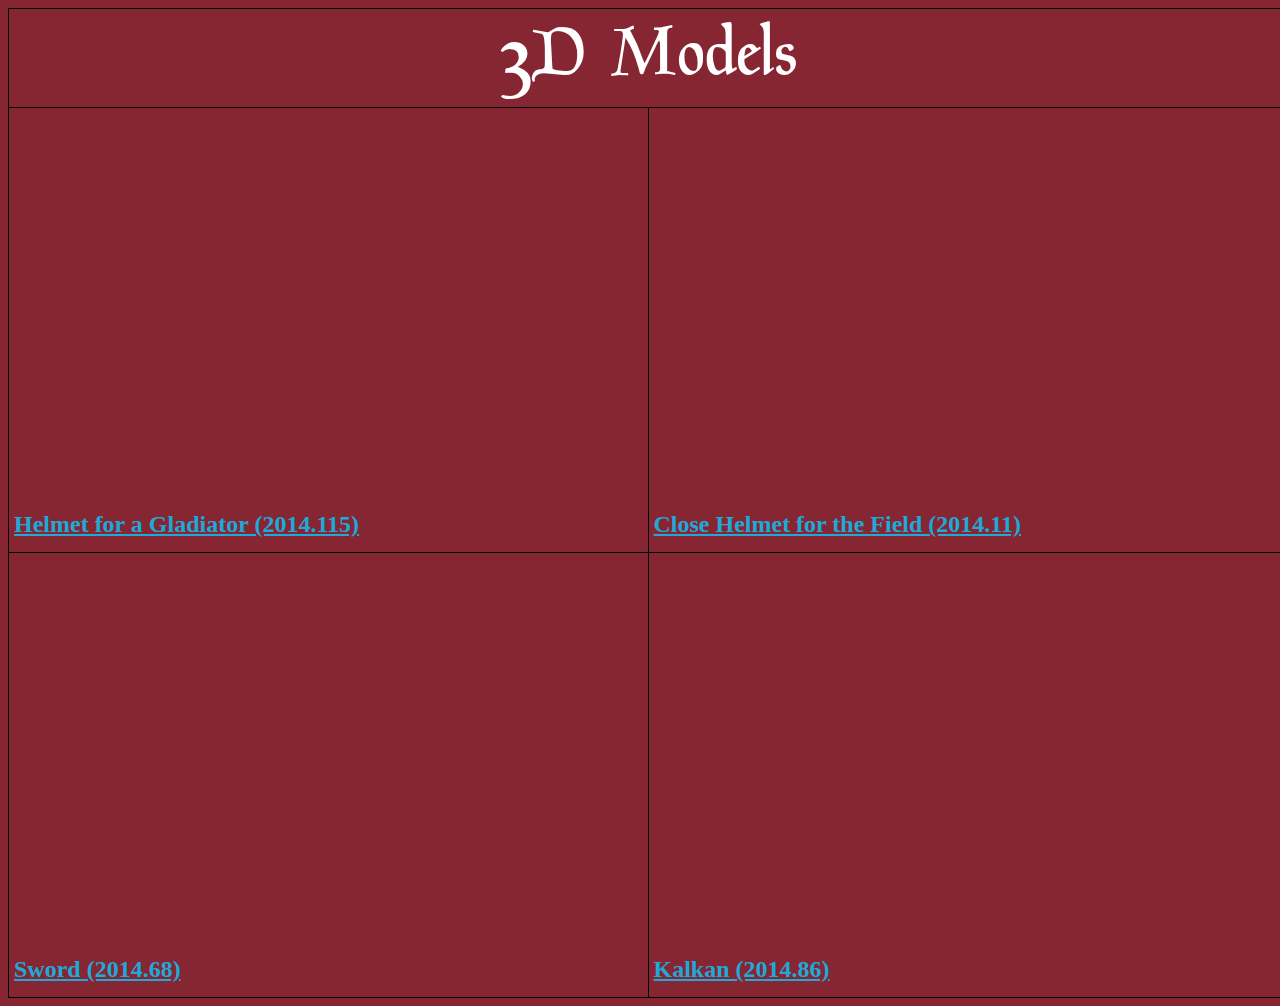
==== commit 1e2aad11: "Update 3dmodels.html" ====
--- a/3dmodels.html
+++ b/3dmodels.html
@@ -14,21 +14,21 @@
   <tr>
     
 	<td class="tg-vid" colspan="2">
-	<div class="sketchfab-embed-wrapper"> <iframe title="Helmet for a Gladiator (2014.115)" frameborder="0" allowfullscreen mozallowfullscreen="true" webkitallowfullscreen="true" allow="autoplay; fullscreen; xr-spatial-tracking" xr-spatial-tracking execution-while-out-of-viewport execution-while-not-rendered web-share width="620" height="390" src="https://sketchfab.com/models/00d163654571407a974527ecab067a5b/embed"> </iframe> <p style="font-size: 24px; font-weight: normal; margin: 5px; color: #4A4A4A;"> <a href="https://sketchfab.com/3d-models/helmet-for-a-gladiator-2014115-00d163654571407a974527ecab067a5b?utm_medium=embed&utm_campaign=share-popup&utm_content=00d163654571407a974527ecab067a5b" target="_blank" rel="nofollow" style="font-weight: bold; color: #1CAAD9;"> Helmet for a Gladiator (2014.115) </a> by <a href="https://sketchfab.com/higginsatwam?utm_medium=embed&utm_campaign=share-popup&utm_content=00d163654571407a974527ecab067a5b" target="_blank" rel="nofollow" style="font-weight: bold; color: #1CAAD9;"> Higginsatwam </a> on <a href="https://sketchfab.com?utm_medium=embed&utm_campaign=share-popup&utm_content=00d163654571407a974527ecab067a5b" target="_blank" rel="nofollow" style="font-weight: bold; color: #1CAAD9;">Sketchfab</a></p></div>
+	<div class="sketchfab-embed-wrapper"> <iframe title="Helmet for a Gladiator (2014.115)" frameborder="0" allowfullscreen mozallowfullscreen="true" webkitallowfullscreen="true" allow="autoplay; fullscreen; xr-spatial-tracking" xr-spatial-tracking execution-while-out-of-viewport execution-while-not-rendered web-share width="620" height="390" src="https://sketchfab.com/models/00d163654571407a974527ecab067a5b/embed"> </iframe> <p style="font-size: 24px; font-weight: normal; margin: 5px; color: #4A4A4A;"> <a href="https://sketchfab.com/3d-models/helmet-for-a-gladiator-2014115-00d163654571407a974527ecab067a5b?utm_medium=embed&utm_campaign=share-popup&utm_content=00d163654571407a974527ecab067a5b" target="_blank" rel="nofollow" style="font-weight: bold; color: #1CAAD9;"> Helmet for a Gladiator (2014.115) </a></p></div>
 	</td>
     
 	<td class="tg-vid" colspan="2">	
-	<div class="sketchfab-embed-wrapper"> <iframe title="Close Helmet for the Field (2014.11)" frameborder="0" allowfullscreen mozallowfullscreen="true" webkitallowfullscreen="true" allow="autoplay; fullscreen; xr-spatial-tracking" xr-spatial-tracking execution-while-out-of-viewport execution-while-not-rendered web-share width="620" height="390" src="https://sketchfab.com/models/2985ad505bb94c08b23936a1b2154ca5/embed"> </iframe> <p style="font-size: 24px; font-weight: normal; margin: 5px; color: #4A4A4A;"> <a href="https://sketchfab.com/3d-models/close-helmet-for-the-field-201411-2985ad505bb94c08b23936a1b2154ca5?utm_medium=embed&utm_campaign=share-popup&utm_content=2985ad505bb94c08b23936a1b2154ca5" target="_blank" rel="nofollow" style="font-weight: bold; color: #1CAAD9;"> Close Helmet for the Field (2014.11) </a> by <a href="https://sketchfab.com/higginsatwam?utm_medium=embed&utm_campaign=share-popup&utm_content=2985ad505bb94c08b23936a1b2154ca5" target="_blank" rel="nofollow" style="font-weight: bold; color: #1CAAD9;"> Higginsatwam </a> on <a href="https://sketchfab.com?utm_medium=embed&utm_campaign=share-popup&utm_content=2985ad505bb94c08b23936a1b2154ca5" target="_blank" rel="nofollow" style="font-weight: bold; color: #1CAAD9;">Sketchfab</a></p></div>
+	<div class="sketchfab-embed-wrapper"> <iframe title="Close Helmet for the Field (2014.11)" frameborder="0" allowfullscreen mozallowfullscreen="true" webkitallowfullscreen="true" allow="autoplay; fullscreen; xr-spatial-tracking" xr-spatial-tracking execution-while-out-of-viewport execution-while-not-rendered web-share width="620" height="390" src="https://sketchfab.com/models/2985ad505bb94c08b23936a1b2154ca5/embed"> </iframe> <p style="font-size: 24px; font-weight: normal; margin: 5px; color: #4A4A4A;"> <a href="https://sketchfab.com/3d-models/close-helmet-for-the-field-201411-2985ad505bb94c08b23936a1b2154ca5?utm_medium=embed&utm_campaign=share-popup&utm_content=2985ad505bb94c08b23936a1b2154ca5" target="_blank" rel="nofollow" style="font-weight: bold; color: #1CAAD9;"> Close Helmet for the Field (2014.11) </a></p></div>
 	</td>
   </tr>
   <tr>
     
 	<td class="tg-vid" colspan="2">	
-	<div class="sketchfab-embed-wrapper"> <iframe title="Sword (2014.68)" frameborder="0" allowfullscreen mozallowfullscreen="true" webkitallowfullscreen="true" allow="autoplay; fullscreen; xr-spatial-tracking" xr-spatial-tracking execution-while-out-of-viewport execution-while-not-rendered web-share width="620" height="390" src="https://sketchfab.com/models/1003f57e4ded442abcfe693f08b3d459/embed"> </iframe> <p style="font-size: 24px; font-weight: normal; margin: 5px; color: #4A4A4A;"> <a href="https://sketchfab.com/3d-models/sword-201468-1003f57e4ded442abcfe693f08b3d459?utm_medium=embed&utm_campaign=share-popup&utm_content=1003f57e4ded442abcfe693f08b3d459" target="_blank" rel="nofollow" style="font-weight: bold; color: #1CAAD9;"> Sword (2014.68) </a> by <a href="https://sketchfab.com/higginsatwam?utm_medium=embed&utm_campaign=share-popup&utm_content=1003f57e4ded442abcfe693f08b3d459" target="_blank" rel="nofollow" style="font-weight: bold; color: #1CAAD9;"> Higginsatwam </a> on <a href="https://sketchfab.com?utm_medium=embed&utm_campaign=share-popup&utm_content=1003f57e4ded442abcfe693f08b3d459" target="_blank" rel="nofollow" style="font-weight: bold; color: #1CAAD9;">Sketchfab</a></p></div>
+	<div class="sketchfab-embed-wrapper"> <iframe title="Sword (2014.68)" frameborder="0" allowfullscreen mozallowfullscreen="true" webkitallowfullscreen="true" allow="autoplay; fullscreen; xr-spatial-tracking" xr-spatial-tracking execution-while-out-of-viewport execution-while-not-rendered web-share width="620" height="390" src="https://sketchfab.com/models/1003f57e4ded442abcfe693f08b3d459/embed"> </iframe> <p style="font-size: 24px; font-weight: normal; margin: 5px; color: #4A4A4A;"> <a href="https://sketchfab.com/3d-models/sword-201468-1003f57e4ded442abcfe693f08b3d459?utm_medium=embed&utm_campaign=share-popup&utm_content=1003f57e4ded442abcfe693f08b3d459" target="_blank" rel="nofollow" style="font-weight: bold; color: #1CAAD9;"> Sword (2014.68) </a></p></div>
 	</td>
     
 	<td class="tg-vid" colspan="2">	
-	<div class="sketchfab-embed-wrapper"> <iframe title="Kalkan (2014.86)" frameborder="0" allowfullscreen mozallowfullscreen="true" webkitallowfullscreen="true" allow="autoplay; fullscreen; xr-spatial-tracking" xr-spatial-tracking execution-while-out-of-viewport execution-while-not-rendered web-share width="620" height="390" src="https://sketchfab.com/models/8639174ea2164680997d34dd62ae9726/embed"> </iframe> <p style="font-size: 24px; font-weight: normal; margin: 5px; color: #4A4A4A;"> <a href="https://sketchfab.com/3d-models/kalkan-201486-8639174ea2164680997d34dd62ae9726?utm_medium=embed&utm_campaign=share-popup&utm_content=8639174ea2164680997d34dd62ae9726" target="_blank" rel="nofollow" style="font-weight: bold; color: #1CAAD9;"> Kalkan (2014.86) </a> by <a href="https://sketchfab.com/higginsatwam?utm_medium=embed&utm_campaign=share-popup&utm_content=8639174ea2164680997d34dd62ae9726" target="_blank" rel="nofollow" style="font-weight: bold; color: #1CAAD9;"> Higginsatwam </a> on <a href="https://sketchfab.com?utm_medium=embed&utm_campaign=share-popup&utm_content=8639174ea2164680997d34dd62ae9726" target="_blank" rel="nofollow" style="font-weight: bold; color: #1CAAD9;">Sketchfab</a></p></div>
+	<div class="sketchfab-embed-wrapper"> <iframe title="Kalkan (2014.86)" frameborder="0" allowfullscreen mozallowfullscreen="true" webkitallowfullscreen="true" allow="autoplay; fullscreen; xr-spatial-tracking" xr-spatial-tracking execution-while-out-of-viewport execution-while-not-rendered web-share width="620" height="390" src="https://sketchfab.com/models/8639174ea2164680997d34dd62ae9726/embed"> </iframe> <p style="font-size: 24px; font-weight: normal; margin: 5px; color: #4A4A4A;"> <a href="https://sketchfab.com/3d-models/kalkan-201486-8639174ea2164680997d34dd62ae9726?utm_medium=embed&utm_campaign=share-popup&utm_content=8639174ea2164680997d34dd62ae9726" target="_blank" rel="nofollow" style="font-weight: bold; color: #1CAAD9;"> Kalkan (2014.86) </a></p></div>
 	</td>
   </tr>
 
--- a/styles.css
+++ b/styles.css
@@ -10,9 +10,15 @@
 
 body {
 	background-color:#862633;
+	text-align: center;
 }
 a {
     color:white;
+}
+iframe {
+	display: block;
+	margin: auto;
+	text-align: center;
 }
 
 .tg  {
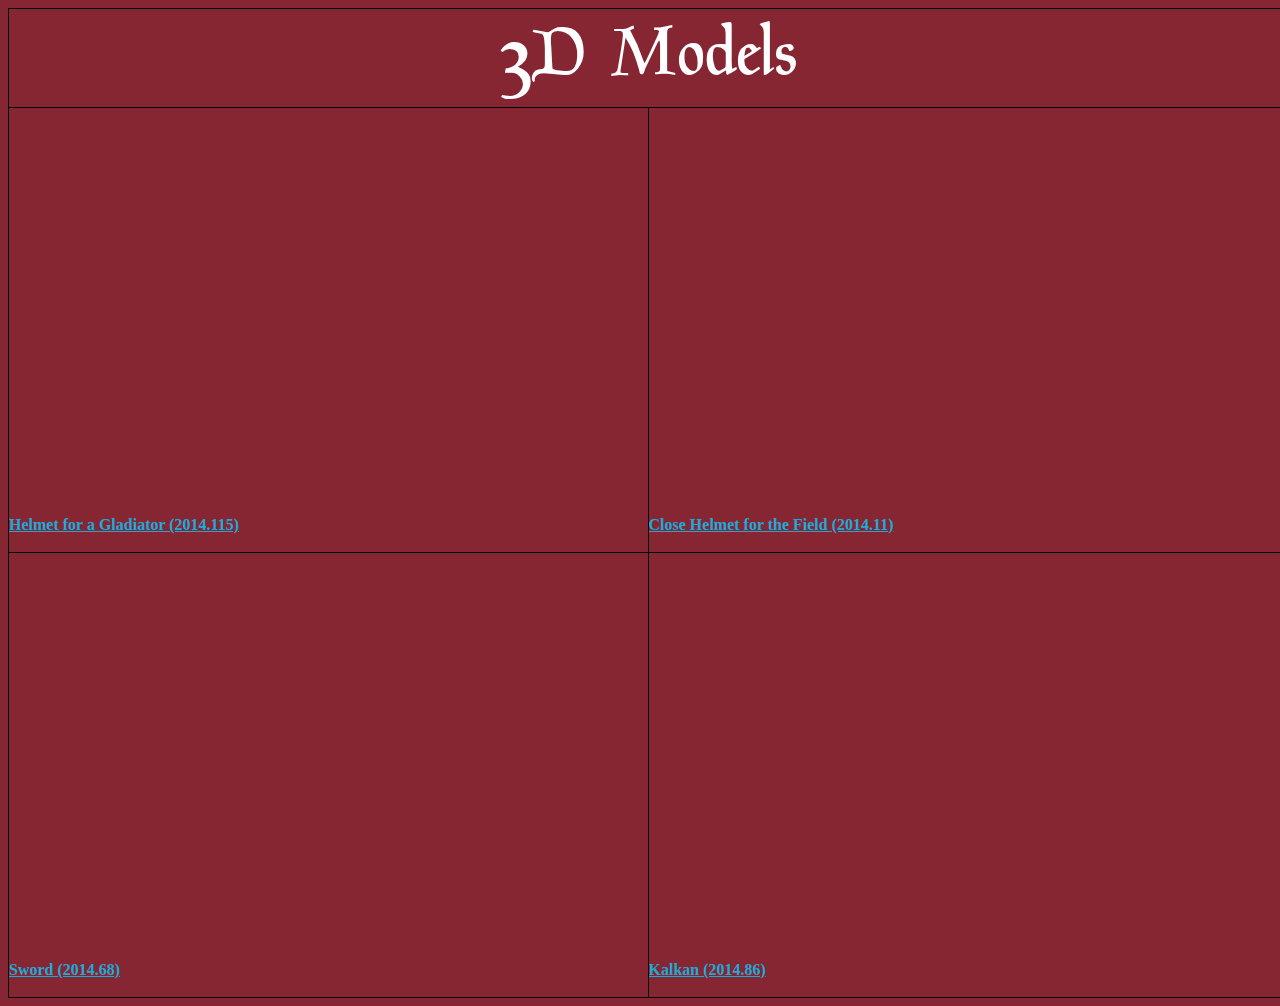
==== commit 45998500: "Update 3dmodels.html" ====
--- a/3dmodels.html
+++ b/3dmodels.html
@@ -14,21 +14,21 @@
   <tr>
     
 	<td class="tg-vid" colspan="2">
-	<div class="sketchfab-embed-wrapper"> <iframe title="Helmet for a Gladiator (2014.115)" frameborder="0" allowfullscreen mozallowfullscreen="true" webkitallowfullscreen="true" allow="autoplay; fullscreen; xr-spatial-tracking" xr-spatial-tracking execution-while-out-of-viewport execution-while-not-rendered web-share width="620" height="390" src="https://sketchfab.com/models/00d163654571407a974527ecab067a5b/embed"> </iframe> <p style="font-size: 24px; font-weight: normal; margin: 5px; color: #4A4A4A;"> <a href="https://sketchfab.com/3d-models/helmet-for-a-gladiator-2014115-00d163654571407a974527ecab067a5b?utm_medium=embed&utm_campaign=share-popup&utm_content=00d163654571407a974527ecab067a5b" target="_blank" rel="nofollow" style="font-weight: bold; color: #1CAAD9;"> Helmet for a Gladiator (2014.115) </a></p></div>
+	<iframe title="Helmet for a Gladiator (2014.115)" frameborder="0" allowfullscreen mozallowfullscreen="true" webkitallowfullscreen="true" allow="autoplay; fullscreen; xr-spatial-tracking" xr-spatial-tracking execution-while-out-of-viewport execution-while-not-rendered web-share width="620" height="390" src="https://sketchfab.com/models/00d163654571407a974527ecab067a5b/embed"> </iframe><a href="https://sketchfab.com/3d-models/helmet-for-a-gladiator-2014115-00d163654571407a974527ecab067a5b?utm_medium=embed&utm_campaign=share-popup&utm_content=00d163654571407a974527ecab067a5b" target="_blank" rel="nofollow" style="font-weight: bold; color: #1CAAD9;"> Helmet for a Gladiator (2014.115) </a>
 	</td>
     
 	<td class="tg-vid" colspan="2">	
-	<div class="sketchfab-embed-wrapper"> <iframe title="Close Helmet for the Field (2014.11)" frameborder="0" allowfullscreen mozallowfullscreen="true" webkitallowfullscreen="true" allow="autoplay; fullscreen; xr-spatial-tracking" xr-spatial-tracking execution-while-out-of-viewport execution-while-not-rendered web-share width="620" height="390" src="https://sketchfab.com/models/2985ad505bb94c08b23936a1b2154ca5/embed"> </iframe> <p style="font-size: 24px; font-weight: normal; margin: 5px; color: #4A4A4A;"> <a href="https://sketchfab.com/3d-models/close-helmet-for-the-field-201411-2985ad505bb94c08b23936a1b2154ca5?utm_medium=embed&utm_campaign=share-popup&utm_content=2985ad505bb94c08b23936a1b2154ca5" target="_blank" rel="nofollow" style="font-weight: bold; color: #1CAAD9;"> Close Helmet for the Field (2014.11) </a></p></div>
+	<iframe title="Close Helmet for the Field (2014.11)" frameborder="0" allowfullscreen mozallowfullscreen="true" webkitallowfullscreen="true" allow="autoplay; fullscreen; xr-spatial-tracking" xr-spatial-tracking execution-while-out-of-viewport execution-while-not-rendered web-share width="620" height="390" src="https://sketchfab.com/models/2985ad505bb94c08b23936a1b2154ca5/embed"> </iframe> <a href="https://sketchfab.com/3d-models/close-helmet-for-the-field-201411-2985ad505bb94c08b23936a1b2154ca5?utm_medium=embed&utm_campaign=share-popup&utm_content=2985ad505bb94c08b23936a1b2154ca5" target="_blank" rel="nofollow" style="font-weight: bold; color: #1CAAD9;"> Close Helmet for the Field (2014.11) </a>
 	</td>
   </tr>
   <tr>
     
 	<td class="tg-vid" colspan="2">	
-	<div class="sketchfab-embed-wrapper"> <iframe title="Sword (2014.68)" frameborder="0" allowfullscreen mozallowfullscreen="true" webkitallowfullscreen="true" allow="autoplay; fullscreen; xr-spatial-tracking" xr-spatial-tracking execution-while-out-of-viewport execution-while-not-rendered web-share width="620" height="390" src="https://sketchfab.com/models/1003f57e4ded442abcfe693f08b3d459/embed"> </iframe> <p style="font-size: 24px; font-weight: normal; margin: 5px; color: #4A4A4A;"> <a href="https://sketchfab.com/3d-models/sword-201468-1003f57e4ded442abcfe693f08b3d459?utm_medium=embed&utm_campaign=share-popup&utm_content=1003f57e4ded442abcfe693f08b3d459" target="_blank" rel="nofollow" style="font-weight: bold; color: #1CAAD9;"> Sword (2014.68) </a></p></div>
+	<iframe title="Sword (2014.68)" frameborder="0" allowfullscreen mozallowfullscreen="true" webkitallowfullscreen="true" allow="autoplay; fullscreen; xr-spatial-tracking" xr-spatial-tracking execution-while-out-of-viewport execution-while-not-rendered web-share width="620" height="390" src="https://sketchfab.com/models/1003f57e4ded442abcfe693f08b3d459/embed"> </iframe><a href="https://sketchfab.com/3d-models/sword-201468-1003f57e4ded442abcfe693f08b3d459?utm_medium=embed&utm_campaign=share-popup&utm_content=1003f57e4ded442abcfe693f08b3d459" target="_blank" rel="nofollow" style="font-weight: bold; color: #1CAAD9;"> Sword (2014.68) </a>
 	</td>
     
 	<td class="tg-vid" colspan="2">	
-	<div class="sketchfab-embed-wrapper"> <iframe title="Kalkan (2014.86)" frameborder="0" allowfullscreen mozallowfullscreen="true" webkitallowfullscreen="true" allow="autoplay; fullscreen; xr-spatial-tracking" xr-spatial-tracking execution-while-out-of-viewport execution-while-not-rendered web-share width="620" height="390" src="https://sketchfab.com/models/8639174ea2164680997d34dd62ae9726/embed"> </iframe> <p style="font-size: 24px; font-weight: normal; margin: 5px; color: #4A4A4A;"> <a href="https://sketchfab.com/3d-models/kalkan-201486-8639174ea2164680997d34dd62ae9726?utm_medium=embed&utm_campaign=share-popup&utm_content=8639174ea2164680997d34dd62ae9726" target="_blank" rel="nofollow" style="font-weight: bold; color: #1CAAD9;"> Kalkan (2014.86) </a></p></div>
+	<iframe title="Kalkan (2014.86)" frameborder="0" allowfullscreen mozallowfullscreen="true" webkitallowfullscreen="true" allow="autoplay; fullscreen; xr-spatial-tracking" xr-spatial-tracking execution-while-out-of-viewport execution-while-not-rendered web-share width="620" height="390" src="https://sketchfab.com/models/8639174ea2164680997d34dd62ae9726/embed"> </iframe><a href="https://sketchfab.com/3d-models/kalkan-201486-8639174ea2164680997d34dd62ae9726?utm_medium=embed&utm_campaign=share-popup&utm_content=8639174ea2164680997d34dd62ae9726" target="_blank" rel="nofollow" style="font-weight: bold; color: #1CAAD9;"> Kalkan (2014.86) </a>
 	</td>
   </tr>
 
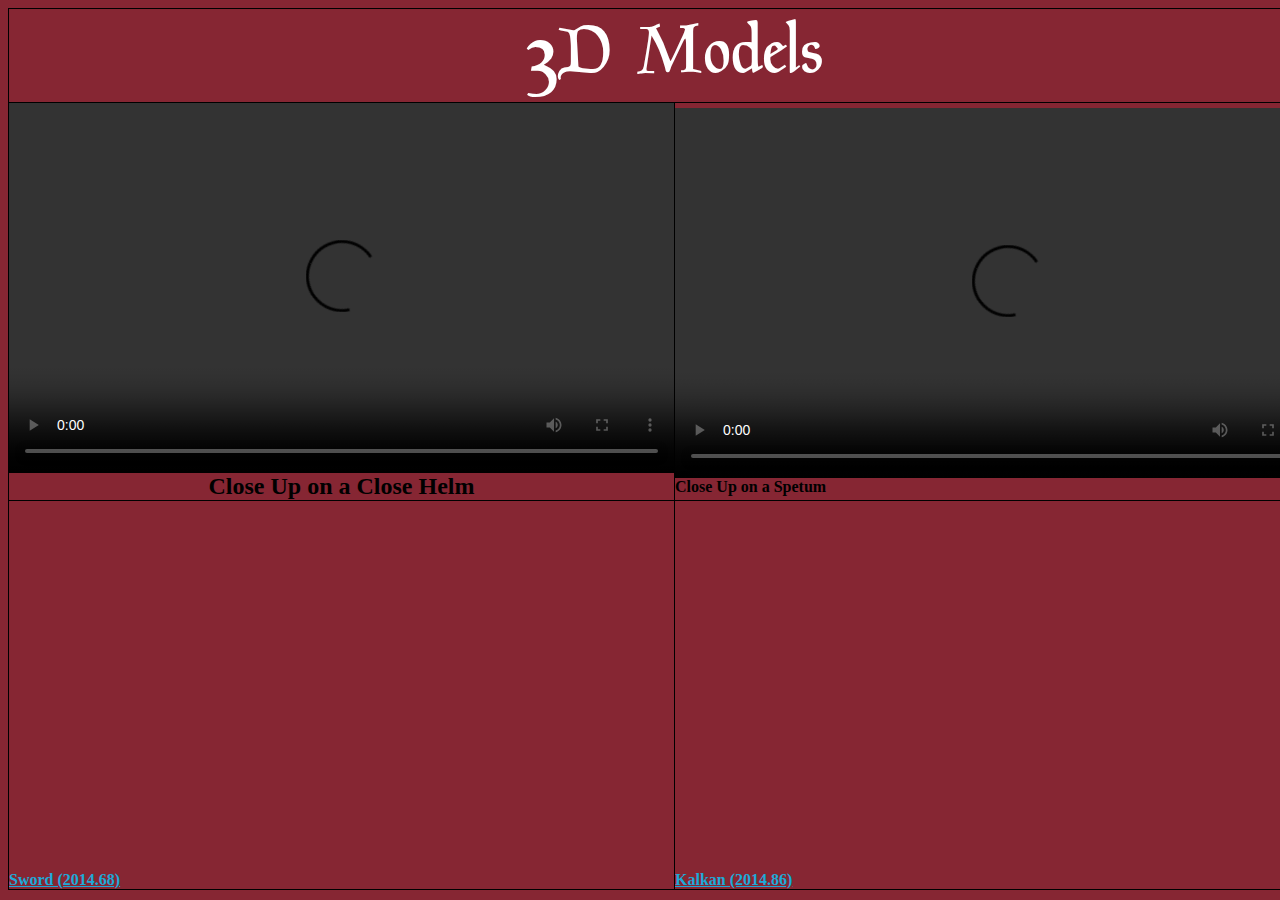
==== commit a0324513: "Update 3dmodels.html" ====
--- a/3dmodels.html
+++ b/3dmodels.html
@@ -6,29 +6,35 @@
 <body>
 <!--  Make a Table: The screen is 2732x2048px. -->
 <!-- This is for 3d models.  Make a table with a title, 4 models, and a bottom row of 4 cells. -->
+<script type="text/javascript" src="videofullscreen.js"></script>
 
 <table class="tg"><tbody>
   <tr>
     <td class="tg-title" colspan="4">3D Models</td>
   </tr>
   <tr>
-    
-	<td class="tg-vid" colspan="2">
-	<iframe title="Helmet for a Gladiator (2014.115)" frameborder="0" allowfullscreen mozallowfullscreen="true" webkitallowfullscreen="true" allow="autoplay; fullscreen; xr-spatial-tracking" xr-spatial-tracking execution-while-out-of-viewport execution-while-not-rendered web-share width="620" height="390" src="https://sketchfab.com/models/00d163654571407a974527ecab067a5b/embed"> </iframe><a href="https://sketchfab.com/3d-models/helmet-for-a-gladiator-2014115-00d163654571407a974527ecab067a5b?utm_medium=embed&utm_campaign=share-popup&utm_content=00d163654571407a974527ecab067a5b" target="_blank" rel="nofollow" style="font-weight: bold; color: #1CAAD9;"> Helmet for a Gladiator (2014.115) </a>
+	<td class="tg-big" colspan="2">
+	<video controls id="myVideo" height="370" width="665" >
+	    <source src="../wam-ipad-videos-main/3D-1.mp4" type="video/mp4" />
+	</video><br />
+	<b>Close Up on a Close Helm</b>
 	</td>
     
 	<td class="tg-vid" colspan="2">	
-	<iframe title="Close Helmet for the Field (2014.11)" frameborder="0" allowfullscreen mozallowfullscreen="true" webkitallowfullscreen="true" allow="autoplay; fullscreen; xr-spatial-tracking" xr-spatial-tracking execution-while-out-of-viewport execution-while-not-rendered web-share width="620" height="390" src="https://sketchfab.com/models/2985ad505bb94c08b23936a1b2154ca5/embed"> </iframe> <a href="https://sketchfab.com/3d-models/close-helmet-for-the-field-201411-2985ad505bb94c08b23936a1b2154ca5?utm_medium=embed&utm_campaign=share-popup&utm_content=2985ad505bb94c08b23936a1b2154ca5" target="_blank" rel="nofollow" style="font-weight: bold; color: #1CAAD9;"> Close Helmet for the Field (2014.11) </a>
+	<video controls id="myVideo" height="370" width="665" >
+	    <source src="../wam-ipad-videos-main/3D-2.mp4" type="video/mp4" />
+	</video><br />
+	<b>Close Up on a Spetum</b>
 	</td>
   </tr>
   <tr>
     
 	<td class="tg-vid" colspan="2">	
-	<iframe title="Sword (2014.68)" frameborder="0" allowfullscreen mozallowfullscreen="true" webkitallowfullscreen="true" allow="autoplay; fullscreen; xr-spatial-tracking" xr-spatial-tracking execution-while-out-of-viewport execution-while-not-rendered web-share width="620" height="390" src="https://sketchfab.com/models/1003f57e4ded442abcfe693f08b3d459/embed"> </iframe><a href="https://sketchfab.com/3d-models/sword-201468-1003f57e4ded442abcfe693f08b3d459?utm_medium=embed&utm_campaign=share-popup&utm_content=1003f57e4ded442abcfe693f08b3d459" target="_blank" rel="nofollow" style="font-weight: bold; color: #1CAAD9;"> Sword (2014.68) </a>
+	<iframe title="Sword (2014.68)" frameborder="0" allowfullscreen mozallowfullscreen="true" webkitallowfullscreen="true" allow="autoplay; fullscreen; xr-spatial-tracking" xr-spatial-tracking execution-while-out-of-viewport execution-while-not-rendered web-share width="620" height="370" src="https://sketchfab.com/models/1003f57e4ded442abcfe693f08b3d459/embed"> </iframe><a href="https://sketchfab.com/3d-models/sword-201468-1003f57e4ded442abcfe693f08b3d459?utm_medium=embed&utm_campaign=share-popup&utm_content=1003f57e4ded442abcfe693f08b3d459" target="_blank" rel="nofollow" style="font-weight: bold; color: #1CAAD9;"> Sword (2014.68) </a>
 	</td>
     
 	<td class="tg-vid" colspan="2">	
-	<iframe title="Kalkan (2014.86)" frameborder="0" allowfullscreen mozallowfullscreen="true" webkitallowfullscreen="true" allow="autoplay; fullscreen; xr-spatial-tracking" xr-spatial-tracking execution-while-out-of-viewport execution-while-not-rendered web-share width="620" height="390" src="https://sketchfab.com/models/8639174ea2164680997d34dd62ae9726/embed"> </iframe><a href="https://sketchfab.com/3d-models/kalkan-201486-8639174ea2164680997d34dd62ae9726?utm_medium=embed&utm_campaign=share-popup&utm_content=8639174ea2164680997d34dd62ae9726" target="_blank" rel="nofollow" style="font-weight: bold; color: #1CAAD9;"> Kalkan (2014.86) </a>
+	<iframe title="Kalkan (2014.86)" frameborder="0" allowfullscreen mozallowfullscreen="true" webkitallowfullscreen="true" allow="autoplay; fullscreen; xr-spatial-tracking" xr-spatial-tracking execution-while-out-of-viewport execution-while-not-rendered web-share width="620" height="370" src="https://sketchfab.com/models/8639174ea2164680997d34dd62ae9726/embed"> </iframe><a href="https://sketchfab.com/3d-models/kalkan-201486-8639174ea2164680997d34dd62ae9726?utm_medium=embed&utm_campaign=share-popup&utm_content=8639174ea2164680997d34dd62ae9726" target="_blank" rel="nofollow" style="font-weight: bold; color: #1CAAD9;"> Kalkan (2014.86) </a>
 	</td>
   </tr>
 
--- a/styles.css
+++ b/styles.css
@@ -26,7 +26,12 @@
 	border-spacing:0;
 	margin:auto auto auto auto;
 	width: 1280px; /* resolution 2732px but displays at 1366px */
-	height: 990px; /* Display is 2048px but displays 1028px */
+	height: 875px; /* Display is 2048px but displays 1028px */
+	}
+.tg img {
+	max-width: 665px; 
+	max-height: 370px;
+	object-fit: contain;
 	}
 
 .tg td{
@@ -67,7 +72,7 @@
 	}
 .tg-big img {
 	max-width: 665px; /* 1350px; */
-	max-height: 380px; /* 800px; */
+	max-height: 370px; /* 800px; */
 	object-fit: contain;
 	}
 
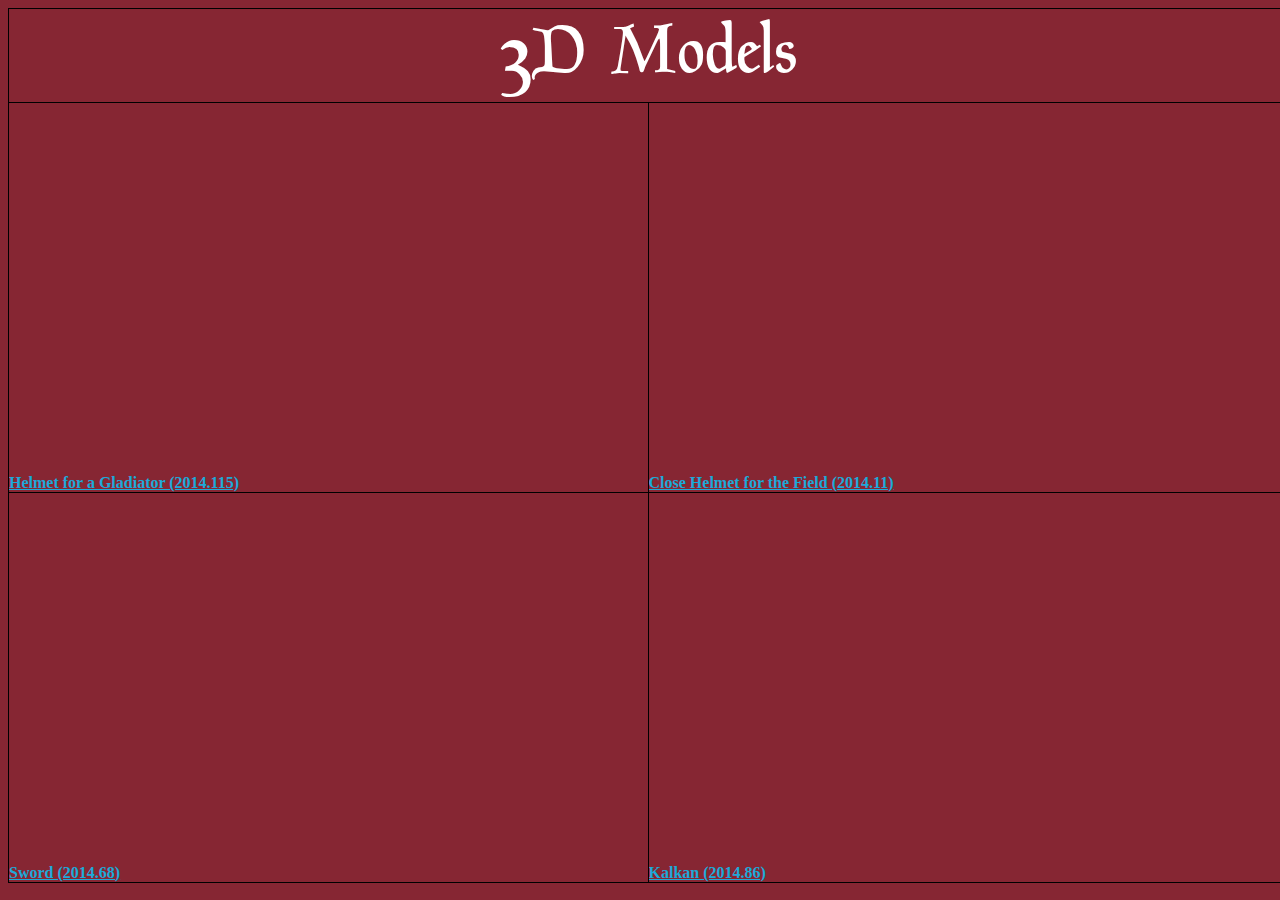
==== commit 51a6c2dd: "Update 3dmodels.html" ====
--- a/3dmodels.html
+++ b/3dmodels.html
@@ -13,20 +13,15 @@
     <td class="tg-title" colspan="4">3D Models</td>
   </tr>
   <tr>
-	<td class="tg-big" colspan="2">
-	<video controls id="myVideo" height="370" width="665" >
-	    <source src="../wam-ipad-videos-main/3D-1.mp4" type="video/mp4" />
-	</video><br />
-	<b>Close Up on a Close Helm</b>
+	  <td class="tg-vid" colspan="2">
+	<iframe title="Helmet for a Gladiator (2014.115)" frameborder="0" allowfullscreen mozallowfullscreen="true" webkitallowfullscreen="true" allow="autoplay; fullscreen; xr-spatial-tracking" xr-spatial-tracking execution-while-out-of-viewport execution-while-not-rendered web-share width="620" height="370" src="https://sketchfab.com/models/00d163654571407a974527ecab067a5b/embed"> </iframe><a href="https://sketchfab.com/3d-models/helmet-for-a-gladiator-2014115-00d163654571407a974527ecab067a5b?utm_medium=embed&utm_campaign=share-popup&utm_content=00d163654571407a974527ecab067a5b" target="_blank" rel="nofollow" style="font-weight: bold; color: #1CAAD9;"> Helmet for a Gladiator (2014.115) </a>
 	</td>
     
 	<td class="tg-vid" colspan="2">	
-	<video controls id="myVideo" height="370" width="665" >
-	    <source src="../wam-ipad-videos-main/3D-2.mp4" type="video/mp4" />
-	</video><br />
-	<b>Close Up on a Spetum</b>
+	<iframe title="Close Helmet for the Field (2014.11)" frameborder="0" allowfullscreen mozallowfullscreen="true" webkitallowfullscreen="true" allow="autoplay; fullscreen; xr-spatial-tracking" xr-spatial-tracking execution-while-out-of-viewport execution-while-not-rendered web-share width="620" height="370" src="https://sketchfab.com/models/2985ad505bb94c08b23936a1b2154ca5/embed"> </iframe> <a href="https://sketchfab.com/3d-models/close-helmet-for-the-field-201411-2985ad505bb94c08b23936a1b2154ca5?utm_medium=embed&utm_campaign=share-popup&utm_content=2985ad505bb94c08b23936a1b2154ca5" target="_blank" rel="nofollow" style="font-weight: bold; color: #1CAAD9;"> Close Helmet for the Field (2014.11) </a>
 	</td>
   </tr>
+
   <tr>
     
 	<td class="tg-vid" colspan="2">	
